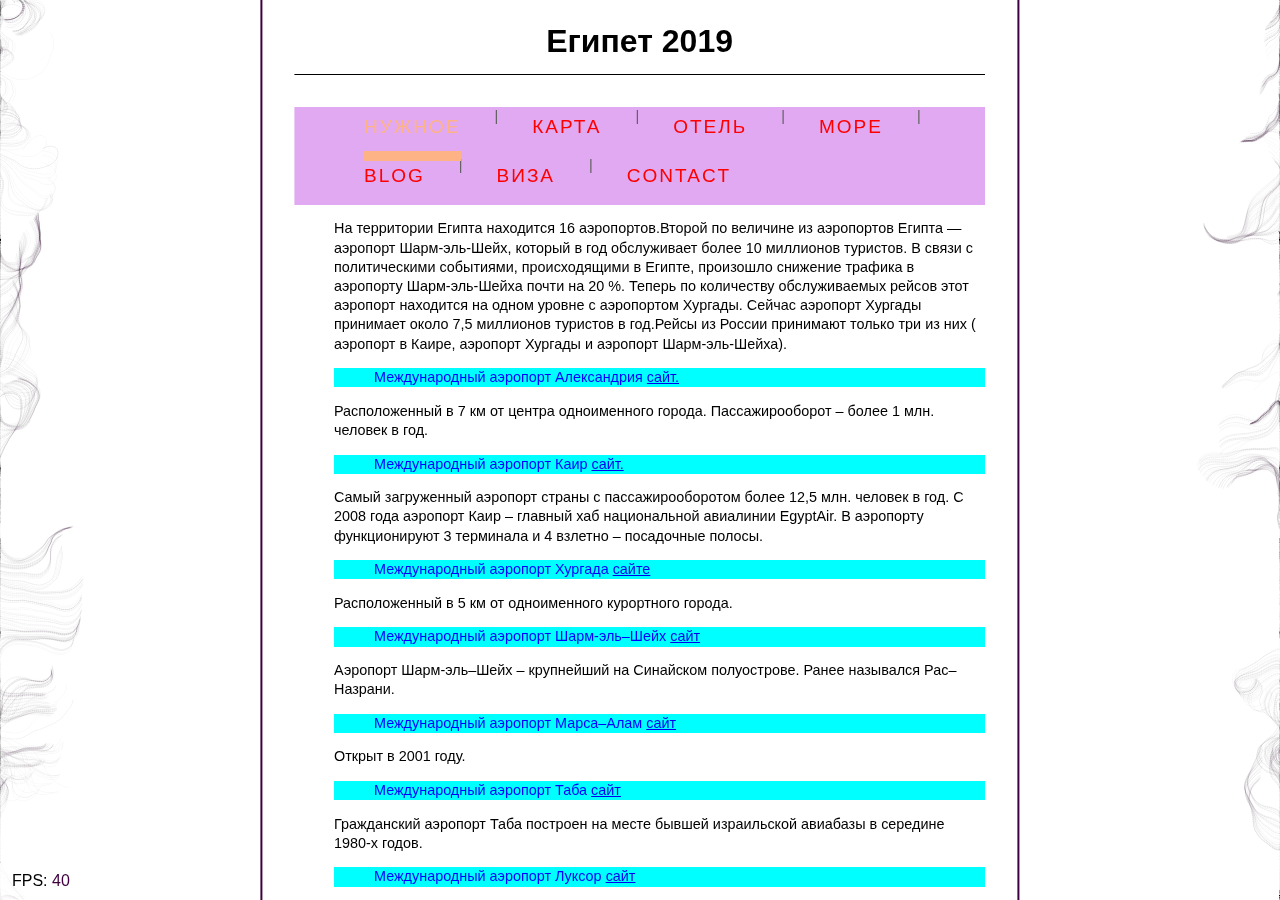
==== index.html @ 1ffab201 "Add files via upload" ====
﻿
<html>
  <head>
    <meta charset="utf-8">
    <meta http-equiv="X-UA-Compatible" content="IE=edge">
    <title></title>
    <meta name="description" content="">
    <meta name="viewport" content="width=device-width, initial-scale=1">
    
    <link rel="stylesheet" href="styles/styles.css">
  </head>
  <body>
    <div id="text-container">
      <div id="text">
        <h3 align="center" style="color:Black">Египет 2019</h3>
<ul class="menu-main">
  <li><a href="" class="current">НУЖНОЕ</a></li>
  <li><a href="http://travelermap.ru/wp-content/uploads/2014/09/1355.jpg">КАРТА</a></li>
  <li><a href="html/houtel.html">ОТЕЛЬ</a></li>
  <li><a href="html/sea.html">МОРЕ</a></li>
  <li><a href="">Blog</a></li>
  <li><a href="https://www.ru.egyptetravelling.com/information/">ВИЗА</a></li>
  <li><a href="">Contact</a></li>
</ul>


     <ol>
        <p>На территории Египта находится 16 аэропортов.Второй по величине из аэропортов Египта — аэропорт Шарм-эль-Шейх, который в год обслуживает более 10 миллионов туристов. В связи с политическими событиями, происходящими в Египте, произошло снижение трафика в аэропорту Шарм-эль-Шейха почти на 20 %. Теперь по количеству обслуживаемых рейсов этот аэропорт находится на одном уровне с аэропортом Хургады. Сейчас аэропорт Хургады принимает около 7,5 миллионов туристов в год.Рейсы из России принимают только три из них ( аэропорт в Каире, аэропорт Хургады и аэропорт Шарм-эль-Шейха).</p>
        <ul>Международный аэропорт Александрия <a href="https://www.airarabia.com/ru/Alexandria-Borg-Egypt">сайт.</a></ul>
         <p>Расположенный в 7 км от центра одноименного города. Пассажирооборот – более 1 млн. человек в год.</p>
        <ul>Международный аэропорт Каир     <a href="http://www.cairo-airport.com/">сайт.</a></ul>
         <p>Самый загруженный аэропорт страны с пассажирооборотом более 12,5 млн. человек в год. С 2008 года аэропорт Каир – главный хаб национальной авиалинии EgyptAir. В аэропорту функционируют 3 терминала и 4 взлетно – посадочные полосы.</p> 
       <ul>Международный аэропорт Хургада <a href="http://airport-hurghada.ru/">сайте</a></ul>
         <p>Расположенный в 5 км от одноименного курортного города.</p>
       <ul>Международный аэропорт Шарм-эль–Шейх <a href="http://airport-sharm-el-sheikh.ru/">сайт</a></ul>
          <p>Аэропорт Шарм-эль–Шейх – крупнейший на Синайском полуострове. Ранее назывался Рас–Назрани.</p>
        <ul>Международный аэропорт Марса–Алам  <a href="https://airport.at.ua/index/online_tablo_aeroport_marsa_alam/0-106">сайт</a></ul>
          <p>Открыт в 2001 году.</p>
        <ul>Международный аэропорт Таба <a href="https://avia.tutu.ru/airport/aca14e/">сайт</a></ul>
          <p>Гражданский аэропорт Таба построен на месте бывшей израильской авиабазы в середине 1980-х годов.</p>
        <ul>Международный аэропорт Луксор <a href="https://www.anywayanyday.com.ua/ru/airports/luxor-lxr/">сайт</a></ul>
          <p>Расположен в 6 км восточнее города Луксор (в древности — Фивы). Пассажирооборот – 8 млн. пассажиров в го</p>
        <ul>Эль–Минья <a href="http://aeroportix.ru/aeroport/emy">сайт</a></ul>
          <p>Региональный аэропорт в одноименном городе в Египте.</p>
        <ul>Эль–Ариш <a href="http://anyaero.com/airlines/airports/9616/">сайт</a></ul>
          <p>Международный аэропорт в 12 км от портового и курортного города с одноименным названием.</p>
        <ul>Порт–Саид  <a href="https://www.anywayanyday.com.ua/ru/airports/port-said-psd/">сайт</a></ul>
          <p>Небольшой аэропорт в одноименном городе на севере Суэцкого канала.</p>
        <ul>Тур–Синай–Сити  <a href="https://www.rutraveller.ru/place/69191">сайт</a></ul>
          <p>Региональный аэропорт вблизи города Эт–Тур (Южный Синай, Египет)</p>
        <ul>Мерса–Матрух  <a href="https://www.skyscanner.ru/airports/muh/mersa-matruh-airport.html">сайт</a></ul>
          <p>Международный аэропорт, расположенный недалеко от одноименного города – столицы провинции Матрух.</p>
        <ul>Абу–Симбел  <a href="https://www.kupibilet.ru/airports/abu-simbel-abs">сайт</a></ul>
          <p>Небольшой аэропорт вблизи легендарной скалы Абу-Симбел на западном берегу Нила.</p>
        <ul>Борг-эль–Араб <a href="https://www.airarabia.com/ru/Alexandria-Borg-Egypt">сайт</a></ul>
          <p>Международный аэропорт в 34 км от Александрии.</p>
        <ul>Асуан  <a href="https://airport.at.ua/index/online_tablo_aeroport_aswan/0-103">сайт</a></ul>
          <p>Небольшой международный аэропорт. Известен также как Daraw Airport.</p>
        <ul>Асьют <a href="https://biletikoff.ru/airports/assiut-atz">сайт</a></ul>
          <p>Региональный аэропорт в центральном египетском городе Асьют.</p>
<div class="info">
     <h4>Практическая информация</h4>
        <li>Международный аэропорт Каира: информация о вылетающих и прибывающих рейсах доступна на официальном <a href="http://www.cairo-airport.com/">сайте.</a></li>
        <li>Международный аэропорт Хургады: табло рейсов доступно на официальном <a href="http://airport-hurghada.ru/">сайте</a>, телефон справочной аэропорта +20-65-344-25-92.</li>
        <li>Международный аэропорт Шарм-эль-Шейха: табло рейсов доступно на официальном <a href="http://airport-sharm-el-sheikh.ru/">сайте</a>, телефон справочной аэропорта +20-69-360-11-40.</li>
     </div>
        </ol>  
        <p></p>
      </div>
    </div>
    <div id="fps-cont">FPS: <span id="fps"></span></div>
    <script src="scripts/p5.min.js"></script>
    <script src="scripts/particle.js"></script>
    <script src="scripts/noise.js"></script>
  </body>
</html>
---- styles/styles.css ----
@import url('https://fonts.googleapis.com/css?family=Montserrat:400,800');
:root {
  --fps-color: 'white';
}
html, body {
  margin: 0;
  width: 100%;
  height: 100%;
  overflow: hidden;
}
canvas {
  position: fixed;
  top: 0;
  left: 0;
  z-index: 1;
}
h3 {
  padding-bottom: 1.4rem;
  border-bottom: 1px solid black;
  font-size: 2rem;
}
#text-container {
  width: calc((3*90vw)/5);
  left: 50%;
  transform: translateX(-50%);
  height: 100%;
  overflow: hidden;
  z-index: 2;
  position: relative;
  border-left: 2px solid var(--fps-color);
  border-right: 2px solid var(--fps-color);
  padding: 0 2rem;
}
#text {
  height: 100%;
  width: 100%;
  overflow-x: hidden;
  overflow-y: scroll;
  color: black;
  font-family: 'Monserrat', sans-serif;
  font-size: 0.9rem;
  line-height: 1.2rem;
  padding-right: 2.75rem;
}
#fps-cont {
  color: black;
  background: rgba(255,255,255,0.8);
  font-family: sans-serif;
  position: absolute;
  bottom: 0;
  left: 0;
  padding: 0.6rem 0.75rem;
  box-sizing: border-box;
  margin: 0;
  z-index: 3;
}
#fps {
  color: var(--fps-color);
}
ul{
   color:#0000ff;
   background-color: #00ffff;
}
.info {
  background-color: lightblue;
  color: black;
  padding: 40px;
  text-align: center;
}
.menu-main{
  background-color: #E2A9F3;
} 
//////////////////////////////////////////
@import url('https://fonts.googleapis.com/css?family=Ubuntu+Condensed');
.menu-main {
  list-style: none;
  margin: 40px 0 5px;
  padding: 25px 0 5px;
  text-align: center;
  background: white;
}
.menu-main li {display: inline-block;}
.menu-main li:after {
  content: "|";
  color: #606060;
  display: inline-block;
  vertical-align:top;
}
.menu-main li:last-child:after {content: none;}
.menu-main a {
  text-decoration: none;
  font-family: 'Ubuntu Condensed', sans-serif;
  letter-spacing: 2px;
  position: relative;
  padding-bottom: 20px;
  margin: 10px 34px 0 30px;
  font-size: 19px;
  text-transform: uppercase;
  display: inline-block;
  transition: color .2s;
}
.menu-main a, .menu-main a:visited {color: red;}
.menu-main a.current, .menu-main a:hover{color: #feb386;}
.menu-main a:before,
.menu-main a:after {
  content: "";
  position: absolute;
  height: 10px;
  top: auto;
  right: 50%;
  bottom: -5px;
  left: 50%;
  background: #feb386;
  transition: .8s;
}
.menu-main a:hover:before, .menu-main .current:before {left: 0;}
.menu-main a:hover:after, .menu-main .current:after {right: 0;}   
@media (max-width: 550px) {
.menu-main {padding-top: 0;}
.menu-main li {display: block;}
.menu-main li:after {content: none;}
.menu-main a {
  padding: 25px 0 20px; 
  margin: 0 30px;
}
}
///////////////////////////////////
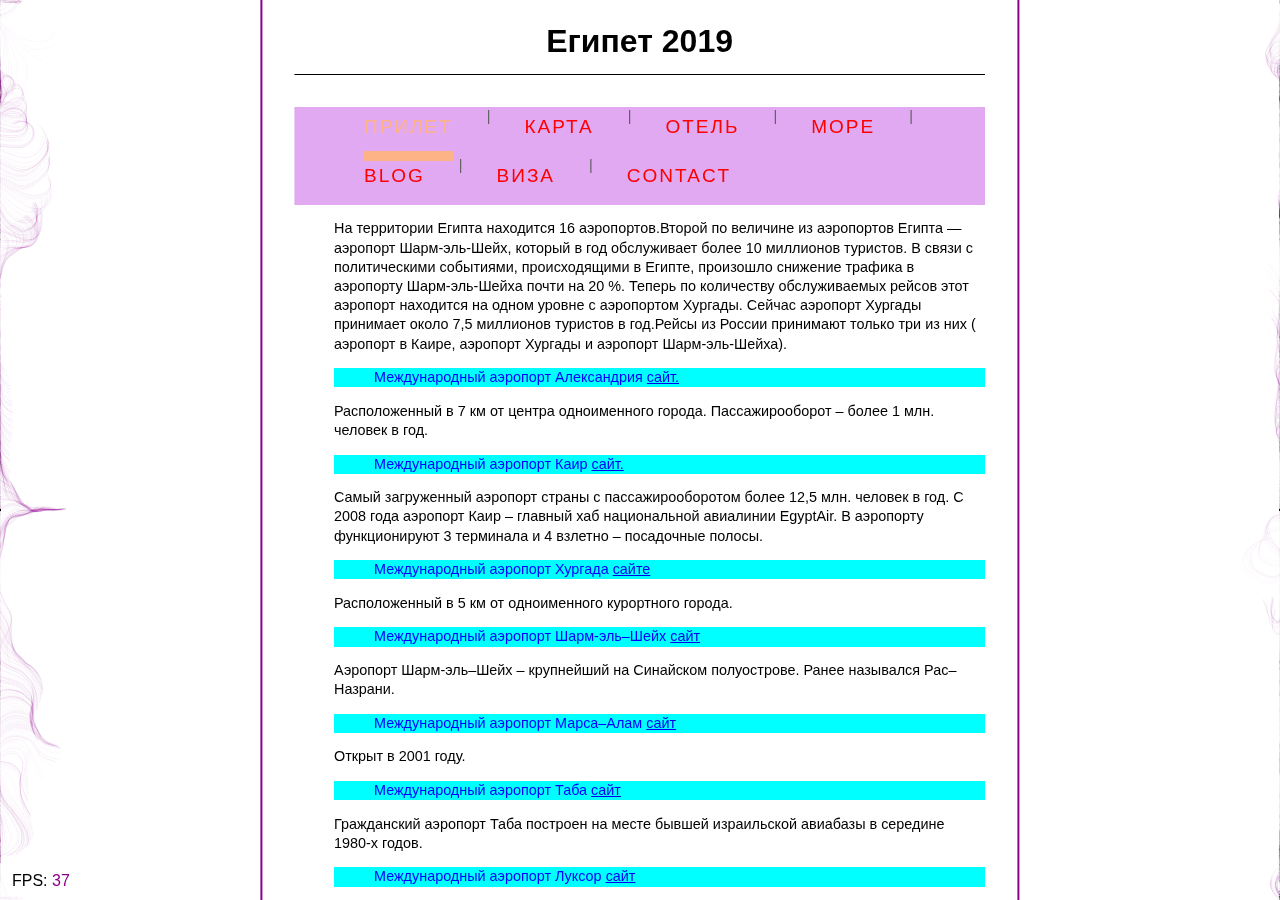
==== commit fd3922ef: "28.12.18" ====
--- a/index.html
+++ b/index.html
@@ -1,9 +1,9 @@
 ﻿
-<html>
-  <head>
+<!DOCTYPE html>
+ <html lang="ru">
     <meta charset="utf-8">
     <meta http-equiv="X-UA-Compatible" content="IE=edge">
-    <title></title>
+    <title>египет2019</title>
     <meta name="description" content="">
     <meta name="viewport" content="width=device-width, initial-scale=1">
     
@@ -14,7 +14,7 @@
       <div id="text">
         <h3 align="center" style="color:Black">Египет 2019</h3>
 <ul class="menu-main">
-  <li><a href="" class="current">НУЖНОЕ</a></li>
+  <li><a href="" class="current">ПРИЛЕТ</a></li>
   <li><a href="http://travelermap.ru/wp-content/uploads/2014/09/1355.jpg">КАРТА</a></li>
   <li><a href="html/houtel.html">ОТЕЛЬ</a></li>
   <li><a href="html/sea.html">МОРЕ</a></li>
@@ -60,9 +60,10 @@
           <p>Региональный аэропорт в центральном египетском городе Асьют.</p>
 <div class="info">
      <h4>Практическая информация</h4>
-        <li>Международный аэропорт Каира: информация о вылетающих и прибывающих рейсах доступна на официальном <a href="http://www.cairo-airport.com/">сайте.</a></li>
+        <li>Международный аэропорт Каира: информация о вылетающих и прибывающих рейсах доступна на официальном <a href="http://www.cairo-airport.com/">сайте.</a>Телефон справочной аэропорта: +202 265 33 08.E-mail: cac@cairo-airport.com</li>
         <li>Международный аэропорт Хургады: табло рейсов доступно на официальном <a href="http://airport-hurghada.ru/">сайте</a>, телефон справочной аэропорта +20-65-344-25-92.</li>
         <li>Международный аэропорт Шарм-эль-Шейха: табло рейсов доступно на официальном <a href="http://airport-sharm-el-sheikh.ru/">сайте</a>, телефон справочной аэропорта +20-69-360-11-40.</li>
+        <li>ЗАПОЛНЕНИЕ МИГРАЦИОННОЙ КАРТЫ ЕГИПТА.Предоставление миграционной карты обязательная мера для людей, въезжающих в Египет. Не стоит беспечно относиться к вопросу заполнения разработанного согласно международным правилам бланка. <a href="https://visasam.ru/oformlenie/afrikaoceaniya/migracionnaya-karta-egipta.html">ознакомься на сайте</a></li>
      </div>
         </ol>  
         <p></p>
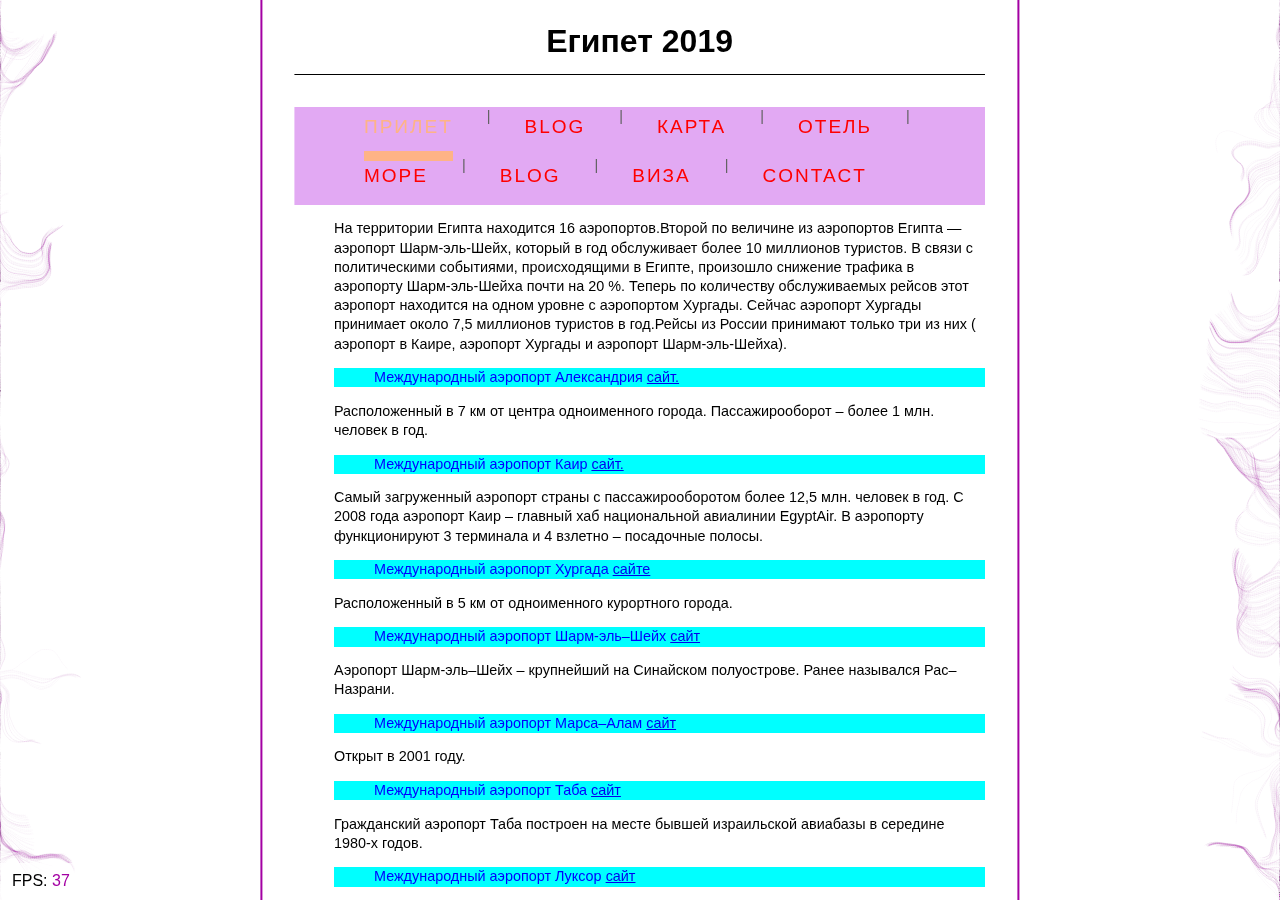
==== commit 95c04f4c: "Update index.html" ====
--- a/index.html
+++ b/index.html
@@ -15,6 +15,7 @@
         <h3 align="center" style="color:Black">Египет 2019</h3>
 <ul class="menu-main">
   <li><a href="" class="current">ПРИЛЕТ</a></li>
+  <li><a href="html/avio.html">Blog</a></li>
   <li><a href="http://travelermap.ru/wp-content/uploads/2014/09/1355.jpg">КАРТА</a></li>
   <li><a href="html/houtel.html">ОТЕЛЬ</a></li>
   <li><a href="html/sea.html">МОРЕ</a></li>
@@ -74,4 +75,4 @@
     <script src="scripts/particle.js"></script>
     <script src="scripts/noise.js"></script>
   </body>
-</html>+</html>
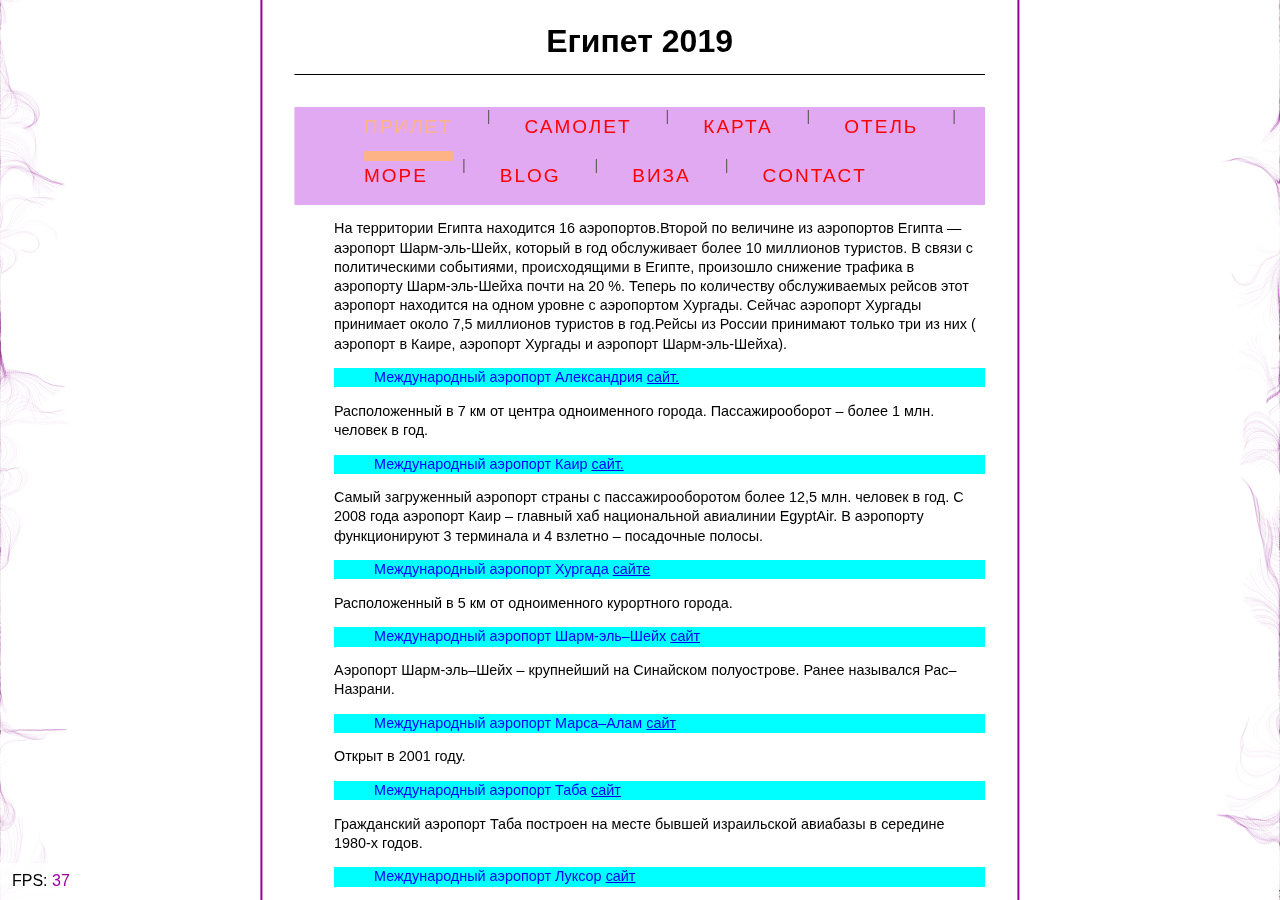
==== commit ddbbac6b: "Update index.html" ====
--- a/index.html
+++ b/index.html
@@ -15,7 +15,7 @@
         <h3 align="center" style="color:Black">Египет 2019</h3>
 <ul class="menu-main">
   <li><a href="" class="current">ПРИЛЕТ</a></li>
-  <li><a href="html/avio.html">Blog</a></li>
+  <li><a href="html/avio.html">САМОЛЕТ</a></li>
   <li><a href="http://travelermap.ru/wp-content/uploads/2014/09/1355.jpg">КАРТА</a></li>
   <li><a href="html/houtel.html">ОТЕЛЬ</a></li>
   <li><a href="html/sea.html">МОРЕ</a></li>
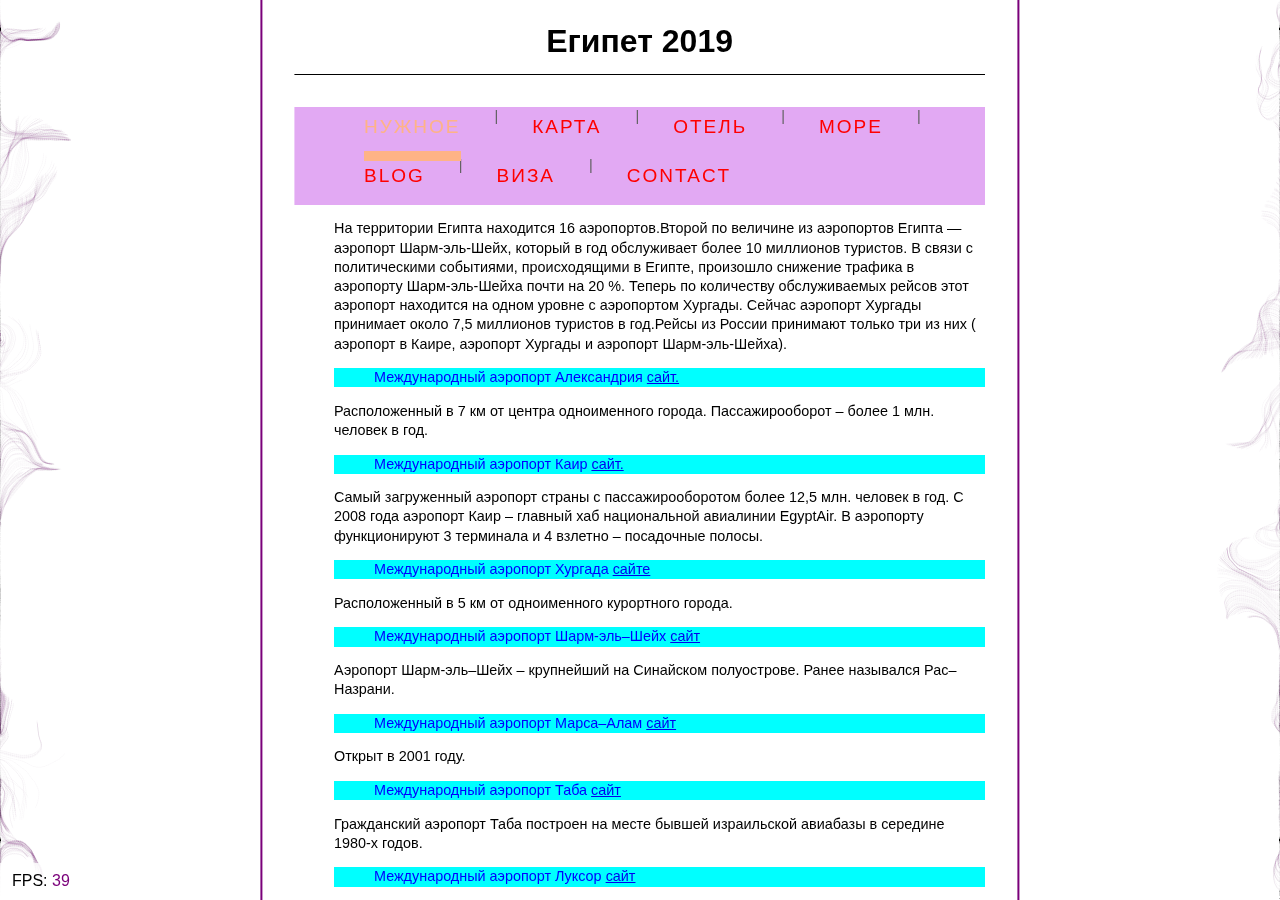
==== commit d67952a6: "29,12.2018 1" ====
--- a/index.html
+++ b/index.html
@@ -1,9 +1,9 @@
 ﻿
-<!DOCTYPE html>
- <html lang="ru">
+<html>
+  <head>
     <meta charset="utf-8">
     <meta http-equiv="X-UA-Compatible" content="IE=edge">
-    <title>египет2019</title>
+    <title></title>
     <meta name="description" content="">
     <meta name="viewport" content="width=device-width, initial-scale=1">
     
@@ -14,8 +14,7 @@
       <div id="text">
         <h3 align="center" style="color:Black">Египет 2019</h3>
 <ul class="menu-main">
-  <li><a href="" class="current">ПРИЛЕТ</a></li>
-  <li><a href="html/avio.html">САМОЛЕТ</a></li>
+  <li><a href="" class="current">НУЖНОЕ</a></li>
   <li><a href="http://travelermap.ru/wp-content/uploads/2014/09/1355.jpg">КАРТА</a></li>
   <li><a href="html/houtel.html">ОТЕЛЬ</a></li>
   <li><a href="html/sea.html">МОРЕ</a></li>
@@ -61,10 +60,9 @@
           <p>Региональный аэропорт в центральном египетском городе Асьют.</p>
 <div class="info">
      <h4>Практическая информация</h4>
-        <li>Международный аэропорт Каира: информация о вылетающих и прибывающих рейсах доступна на официальном <a href="http://www.cairo-airport.com/">сайте.</a>Телефон справочной аэропорта: +202 265 33 08.E-mail: cac@cairo-airport.com</li>
+        <li>Международный аэропорт Каира: информация о вылетающих и прибывающих рейсах доступна на официальном <a href="http://www.cairo-airport.com/">сайте.</a></li>
         <li>Международный аэропорт Хургады: табло рейсов доступно на официальном <a href="http://airport-hurghada.ru/">сайте</a>, телефон справочной аэропорта +20-65-344-25-92.</li>
         <li>Международный аэропорт Шарм-эль-Шейха: табло рейсов доступно на официальном <a href="http://airport-sharm-el-sheikh.ru/">сайте</a>, телефон справочной аэропорта +20-69-360-11-40.</li>
-        <li>ЗАПОЛНЕНИЕ МИГРАЦИОННОЙ КАРТЫ ЕГИПТА.Предоставление миграционной карты обязательная мера для людей, въезжающих в Египет. Не стоит беспечно относиться к вопросу заполнения разработанного согласно международным правилам бланка. <a href="https://visasam.ru/oformlenie/afrikaoceaniya/migracionnaya-karta-egipta.html">ознакомься на сайте</a></li>
      </div>
         </ol>  
         <p></p>
@@ -75,4 +73,4 @@
     <script src="scripts/particle.js"></script>
     <script src="scripts/noise.js"></script>
   </body>
-</html>
+</html>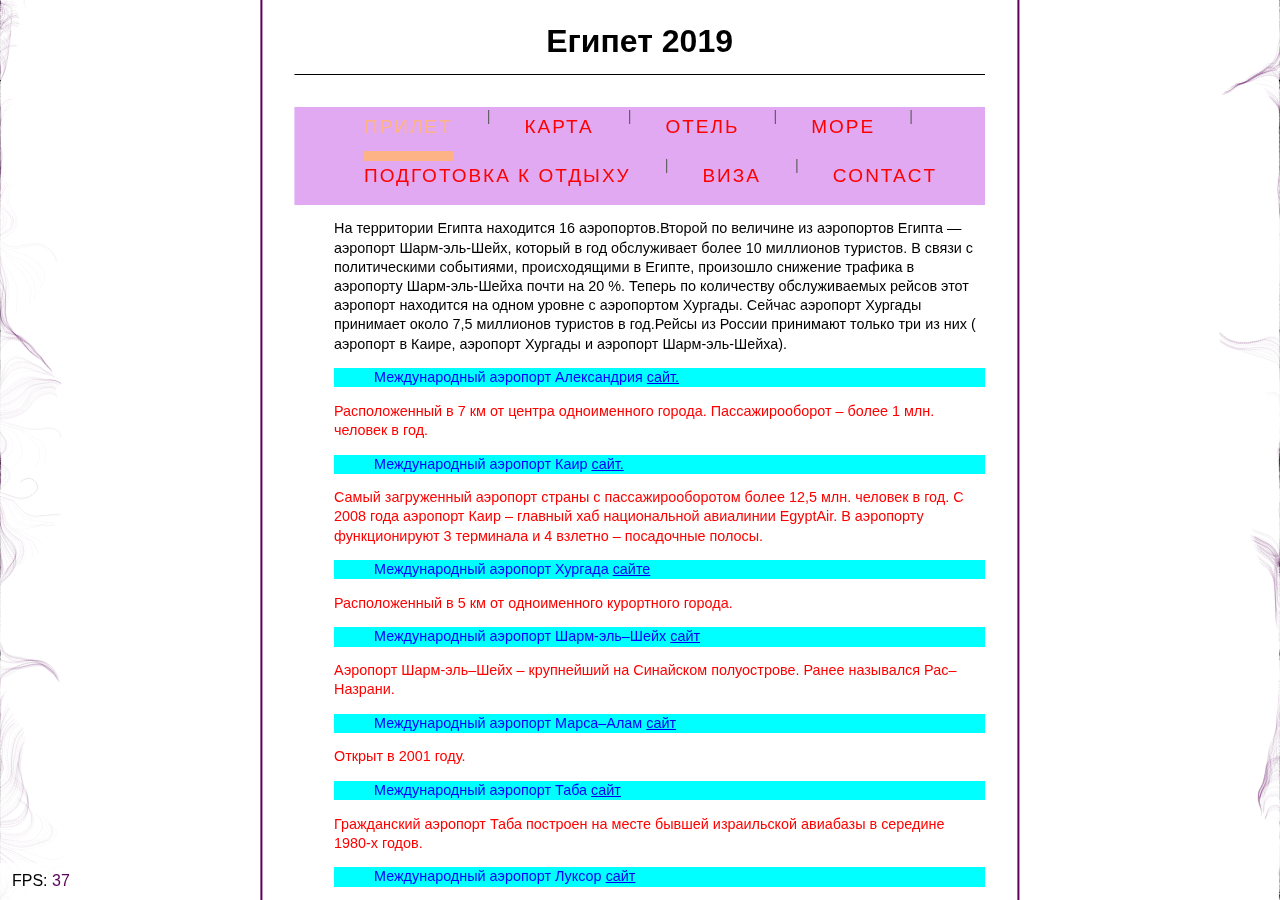
==== commit 609bd24c: "25.02.2019" ====
--- a/index.html
+++ b/index.html
@@ -1,24 +1,25 @@
 ﻿
-<html>
-  <head>
+<!DOCTYPE html>
+ <html lang="ru">
     <meta charset="utf-8">
     <meta http-equiv="X-UA-Compatible" content="IE=edge">
-    <title></title>
+    <title>египет2019</title>
     <meta name="description" content="">
     <meta name="viewport" content="width=device-width, initial-scale=1">
     
     <link rel="stylesheet" href="styles/styles.css">
+    <script type="text/javascript" src="scripts/my js/a index.js"></script>
   </head>
   <body>
     <div id="text-container">
       <div id="text">
         <h3 align="center" style="color:Black">Египет 2019</h3>
 <ul class="menu-main">
-  <li><a href="" class="current">НУЖНОЕ</a></li>
+  <li><a href="" class="current">ПРИЛЕТ</a></li>
   <li><a href="http://travelermap.ru/wp-content/uploads/2014/09/1355.jpg">КАРТА</a></li>
   <li><a href="html/houtel.html">ОТЕЛЬ</a></li>
   <li><a href="html/sea.html">МОРЕ</a></li>
-  <li><a href="">Blog</a></li>
+  <li><a href="html/bootstrap exampl.html">подготовка к отдыху</a></li>
   <li><a href="https://www.ru.egyptetravelling.com/information/">ВИЗА</a></li>
   <li><a href="">Contact</a></li>
 </ul>
@@ -60,9 +61,14 @@
           <p>Региональный аэропорт в центральном египетском городе Асьют.</p>
 <div class="info">
      <h4>Практическая информация</h4>
-        <li>Международный аэропорт Каира: информация о вылетающих и прибывающих рейсах доступна на официальном <a href="http://www.cairo-airport.com/">сайте.</a></li>
+        <li>Международный аэропорт Каира: информация о вылетающих и прибывающих рейсах доступна на официальном <a href="http://www.cairo-airport.com/">сайте.</a>Телефон справочной аэропорта: +202 265 33 08.E-mail: cac@cairo-airport.com</li>
         <li>Международный аэропорт Хургады: табло рейсов доступно на официальном <a href="http://airport-hurghada.ru/">сайте</a>, телефон справочной аэропорта +20-65-344-25-92.</li>
         <li>Международный аэропорт Шарм-эль-Шейха: табло рейсов доступно на официальном <a href="http://airport-sharm-el-sheikh.ru/">сайте</a>, телефон справочной аэропорта +20-69-360-11-40.</li>
+        <li>ЗАПОЛНЕНИЕ МИГРАЦИОННОЙ КАРТЫ ЕГИПТА.Предоставление миграционной карты обязательная мера для людей, въезжающих в Египет. Не стоит беспечно относиться к вопросу заполнения разработанного согласно международным правилам бланка. <a href="https://visasam.ru/oformlenie/afrikaoceaniya/migracionnaya-karta-egipta.html">ознакомься на сайте</a></li>
+        <div id="div1" style= "border:solid 1px red;padding: 10px;margin: 10px"><p>remove</p></div>
+     </div>
+         <div id="div2" style= "border:solid 1px red;padding: 10px;margin: 10px"><p>jjjjremove</p></div>
+         <button onclick= "removeP()">remove</button>
      </div>
         </ol>  
         <p></p>
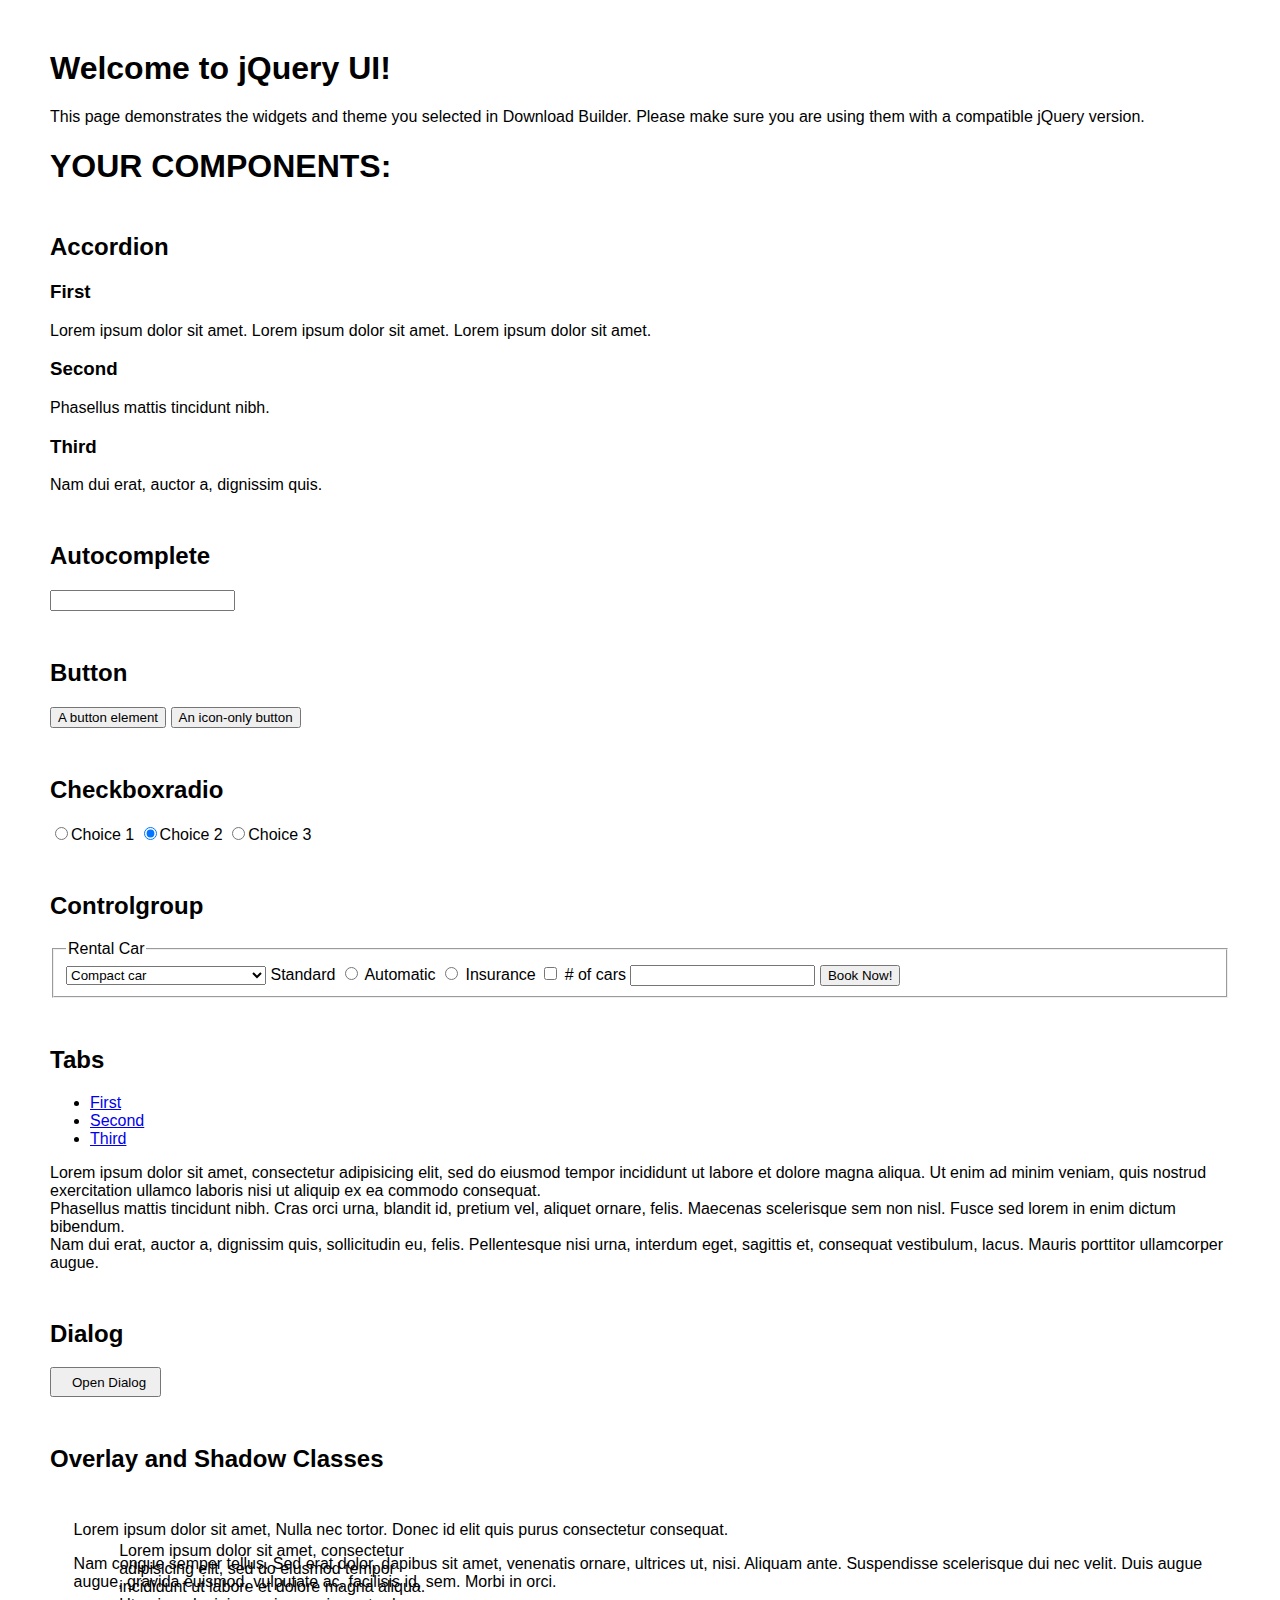
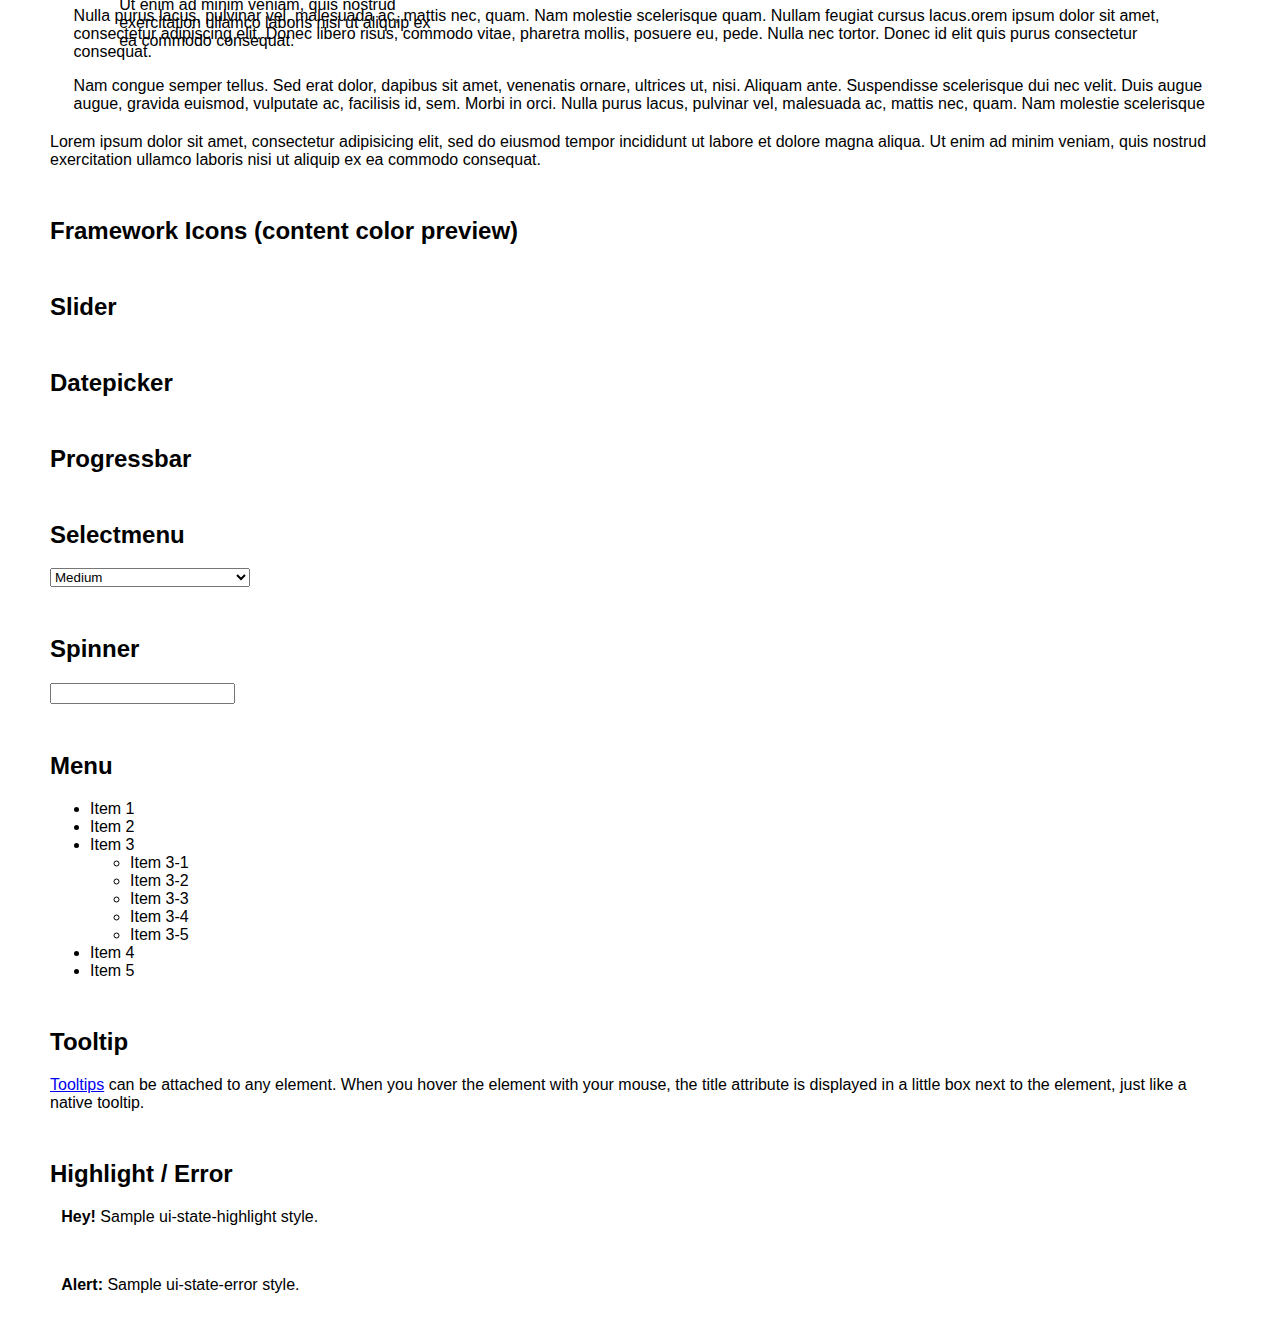
==== commit 0dc40212: "q" ====
--- a/index.html
+++ b/index.html
@@ -1,82 +1,559 @@
-﻿
-<!DOCTYPE html>
- <html lang="ru">
-    <meta charset="utf-8">
-    <meta http-equiv="X-UA-Compatible" content="IE=edge">
-    <title>египет2019</title>
-    <meta name="description" content="">
-    <meta name="viewport" content="width=device-width, initial-scale=1">
-    
-    <link rel="stylesheet" href="styles/styles.css">
-    <script type="text/javascript" src="scripts/my js/a index.js"></script>
-  </head>
-  <body>
-    <div id="text-container">
-      <div id="text">
-        <h3 align="center" style="color:Black">Египет 2019</h3>
-<ul class="menu-main">
-  <li><a href="" class="current">ПРИЛЕТ</a></li>
-  <li><a href="http://travelermap.ru/wp-content/uploads/2014/09/1355.jpg">КАРТА</a></li>
-  <li><a href="html/houtel.html">ОТЕЛЬ</a></li>
-  <li><a href="html/sea.html">МОРЕ</a></li>
-  <li><a href="html/bootstrap exampl.html">подготовка к отдыху</a></li>
-  <li><a href="https://www.ru.egyptetravelling.com/information/">ВИЗА</a></li>
-  <li><a href="">Contact</a></li>
-</ul>
-
-
-     <ol>
-        <p>На территории Египта находится 16 аэропортов.Второй по величине из аэропортов Египта — аэропорт Шарм-эль-Шейх, который в год обслуживает более 10 миллионов туристов. В связи с политическими событиями, происходящими в Египте, произошло снижение трафика в аэропорту Шарм-эль-Шейха почти на 20 %. Теперь по количеству обслуживаемых рейсов этот аэропорт находится на одном уровне с аэропортом Хургады. Сейчас аэропорт Хургады принимает около 7,5 миллионов туристов в год.Рейсы из России принимают только три из них ( аэропорт в Каире, аэропорт Хургады и аэропорт Шарм-эль-Шейха).</p>
-        <ul>Международный аэропорт Александрия <a href="https://www.airarabia.com/ru/Alexandria-Borg-Egypt">сайт.</a></ul>
-         <p>Расположенный в 7 км от центра одноименного города. Пассажирооборот – более 1 млн. человек в год.</p>
-        <ul>Международный аэропорт Каир     <a href="http://www.cairo-airport.com/">сайт.</a></ul>
-         <p>Самый загруженный аэропорт страны с пассажирооборотом более 12,5 млн. человек в год. С 2008 года аэропорт Каир – главный хаб национальной авиалинии EgyptAir. В аэропорту функционируют 3 терминала и 4 взлетно – посадочные полосы.</p> 
-       <ul>Международный аэропорт Хургада <a href="http://airport-hurghada.ru/">сайте</a></ul>
-         <p>Расположенный в 5 км от одноименного курортного города.</p>
-       <ul>Международный аэропорт Шарм-эль–Шейх <a href="http://airport-sharm-el-sheikh.ru/">сайт</a></ul>
-          <p>Аэропорт Шарм-эль–Шейх – крупнейший на Синайском полуострове. Ранее назывался Рас–Назрани.</p>
-        <ul>Международный аэропорт Марса–Алам  <a href="https://airport.at.ua/index/online_tablo_aeroport_marsa_alam/0-106">сайт</a></ul>
-          <p>Открыт в 2001 году.</p>
-        <ul>Международный аэропорт Таба <a href="https://avia.tutu.ru/airport/aca14e/">сайт</a></ul>
-          <p>Гражданский аэропорт Таба построен на месте бывшей израильской авиабазы в середине 1980-х годов.</p>
-        <ul>Международный аэропорт Луксор <a href="https://www.anywayanyday.com.ua/ru/airports/luxor-lxr/">сайт</a></ul>
-          <p>Расположен в 6 км восточнее города Луксор (в древности — Фивы). Пассажирооборот – 8 млн. пассажиров в го</p>
-        <ul>Эль–Минья <a href="http://aeroportix.ru/aeroport/emy">сайт</a></ul>
-          <p>Региональный аэропорт в одноименном городе в Египте.</p>
-        <ul>Эль–Ариш <a href="http://anyaero.com/airlines/airports/9616/">сайт</a></ul>
-          <p>Международный аэропорт в 12 км от портового и курортного города с одноименным названием.</p>
-        <ul>Порт–Саид  <a href="https://www.anywayanyday.com.ua/ru/airports/port-said-psd/">сайт</a></ul>
-          <p>Небольшой аэропорт в одноименном городе на севере Суэцкого канала.</p>
-        <ul>Тур–Синай–Сити  <a href="https://www.rutraveller.ru/place/69191">сайт</a></ul>
-          <p>Региональный аэропорт вблизи города Эт–Тур (Южный Синай, Египет)</p>
-        <ul>Мерса–Матрух  <a href="https://www.skyscanner.ru/airports/muh/mersa-matruh-airport.html">сайт</a></ul>
-          <p>Международный аэропорт, расположенный недалеко от одноименного города – столицы провинции Матрух.</p>
-        <ul>Абу–Симбел  <a href="https://www.kupibilet.ru/airports/abu-simbel-abs">сайт</a></ul>
-          <p>Небольшой аэропорт вблизи легендарной скалы Абу-Симбел на западном берегу Нила.</p>
-        <ul>Борг-эль–Араб <a href="https://www.airarabia.com/ru/Alexandria-Borg-Egypt">сайт</a></ul>
-          <p>Международный аэропорт в 34 км от Александрии.</p>
-        <ul>Асуан  <a href="https://airport.at.ua/index/online_tablo_aeroport_aswan/0-103">сайт</a></ul>
-          <p>Небольшой международный аэропорт. Известен также как Daraw Airport.</p>
-        <ul>Асьют <a href="https://biletikoff.ru/airports/assiut-atz">сайт</a></ul>
-          <p>Региональный аэропорт в центральном египетском городе Асьют.</p>
-<div class="info">
-     <h4>Практическая информация</h4>
-        <li>Международный аэропорт Каира: информация о вылетающих и прибывающих рейсах доступна на официальном <a href="http://www.cairo-airport.com/">сайте.</a>Телефон справочной аэропорта: +202 265 33 08.E-mail: cac@cairo-airport.com</li>
-        <li>Международный аэропорт Хургады: табло рейсов доступно на официальном <a href="http://airport-hurghada.ru/">сайте</a>, телефон справочной аэропорта +20-65-344-25-92.</li>
-        <li>Международный аэропорт Шарм-эль-Шейха: табло рейсов доступно на официальном <a href="http://airport-sharm-el-sheikh.ru/">сайте</a>, телефон справочной аэропорта +20-69-360-11-40.</li>
-        <li>ЗАПОЛНЕНИЕ МИГРАЦИОННОЙ КАРТЫ ЕГИПТА.Предоставление миграционной карты обязательная мера для людей, въезжающих в Египет. Не стоит беспечно относиться к вопросу заполнения разработанного согласно международным правилам бланка. <a href="https://visasam.ru/oformlenie/afrikaoceaniya/migracionnaya-karta-egipta.html">ознакомься на сайте</a></li>
-        <div id="div1" style= "border:solid 1px red;padding: 10px;margin: 10px"><p>remove</p></div>
-     </div>
-         <div id="div2" style= "border:solid 1px red;padding: 10px;margin: 10px"><p>jjjjremove</p></div>
-         <button onclick= "removeP()">remove</button>
-     </div>
-        </ol>  
-        <p></p>
-      </div>
-    </div>
-    <div id="fps-cont">FPS: <span id="fps"></span></div>
-    <script src="scripts/p5.min.js"></script>
-    <script src="scripts/particle.js"></script>
-    <script src="scripts/noise.js"></script>
-  </body>
-</html>+<!doctype html>
+<html lang="us">
+<head>
+	<meta charset="utf-8">
+	<title>jQuery UI Example Page</title>
+	<link href="jquery-ui.css" rel="stylesheet">
+	<style>
+	body{
+		font-family: "Trebuchet MS", sans-serif;
+		margin: 50px;
+	}
+	.demoHeaders {
+		margin-top: 2em;
+	}
+	#dialog-link {
+		padding: .4em 1em .4em 20px;
+		text-decoration: none;
+		position: relative;
+	}
+	#dialog-link span.ui-icon {
+		margin: 0 5px 0 0;
+		position: absolute;
+		left: .2em;
+		top: 50%;
+		margin-top: -8px;
+	}
+	#icons {
+		margin: 0;
+		padding: 0;
+	}
+	#icons li {
+		margin: 2px;
+		position: relative;
+		padding: 4px 0;
+		cursor: pointer;
+		float: left;
+		list-style: none;
+	}
+	#icons span.ui-icon {
+		float: left;
+		margin: 0 4px;
+	}
+	.fakewindowcontain .ui-widget-overlay {
+		position: absolute;
+	}
+	select {
+		width: 200px;
+	}
+	</style>
+</head>
+<body>
+
+<h1>Welcome to jQuery UI!</h1>
+
+<div class="ui-widget">
+	<p>This page demonstrates the widgets and theme you selected in Download Builder. Please make sure you are using them with a compatible jQuery version.</p>
+</div>
+
+<h1>YOUR COMPONENTS:</h1>
+
+
+<!-- Accordion -->
+<h2 class="demoHeaders">Accordion</h2>
+<div id="accordion">
+	<h3>First</h3>
+	<div>Lorem ipsum dolor sit amet. Lorem ipsum dolor sit amet. Lorem ipsum dolor sit amet.</div>
+	<h3>Second</h3>
+	<div>Phasellus mattis tincidunt nibh.</div>
+	<h3>Third</h3>
+	<div>Nam dui erat, auctor a, dignissim quis.</div>
+</div>
+
+
+
+<!-- Autocomplete -->
+<h2 class="demoHeaders">Autocomplete</h2>
+<div>
+	<input id="autocomplete" title="type &quot;a&quot;">
+</div>
+
+
+
+<!-- Button -->
+<h2 class="demoHeaders">Button</h2>
+<button id="button">A button element</button>
+<button id="button-icon">An icon-only button</button>
+
+
+
+<!-- Checkboxradio -->
+<h2 class="demoHeaders">Checkboxradio</h2>
+<form style="margin-top: 1em;">
+	<div id="radioset">
+		<input type="radio" id="radio1" name="radio"><label for="radio1">Choice 1</label>
+		<input type="radio" id="radio2" name="radio" checked="checked"><label for="radio2">Choice 2</label>
+		<input type="radio" id="radio3" name="radio"><label for="radio3">Choice 3</label>
+	</div>
+</form>
+
+
+
+<!-- Controlgroup -->
+<h2 class="demoHeaders">Controlgroup</h2>
+<fieldset>
+	<legend>Rental Car</legend>
+	<div id="controlgroup">
+		<select id="car-type">
+			<option>Compact car</option>
+			<option>Midsize car</option>
+			<option>Full size car</option>
+			<option>SUV</option>
+			<option>Luxury</option>
+			<option>Truck</option>
+			<option>Van</option>
+		</select>
+		<label for="transmission-standard">Standard</label>
+		<input type="radio" name="transmission" id="transmission-standard">
+		<label for="transmission-automatic">Automatic</label>
+		<input type="radio" name="transmission" id="transmission-automatic">
+		<label for="insurance">Insurance</label>
+		<input type="checkbox" name="insurance" id="insurance">
+		<label for="horizontal-spinner" class="ui-controlgroup-label"># of cars</label>
+		<input id="horizontal-spinner" class="ui-spinner-input">
+		<button>Book Now!</button>
+	</div>
+</fieldset>
+
+
+
+<!-- Tabs -->
+<h2 class="demoHeaders">Tabs</h2>
+<div id="tabs">
+	<ul>
+		<li><a href="#tabs-1">First</a></li>
+		<li><a href="#tabs-2">Second</a></li>
+		<li><a href="#tabs-3">Third</a></li>
+	</ul>
+	<div id="tabs-1">Lorem ipsum dolor sit amet, consectetur adipisicing elit, sed do eiusmod tempor incididunt ut labore et dolore magna aliqua. Ut enim ad minim veniam, quis nostrud exercitation ullamco laboris nisi ut aliquip ex ea commodo consequat.</div>
+	<div id="tabs-2">Phasellus mattis tincidunt nibh. Cras orci urna, blandit id, pretium vel, aliquet ornare, felis. Maecenas scelerisque sem non nisl. Fusce sed lorem in enim dictum bibendum.</div>
+	<div id="tabs-3">Nam dui erat, auctor a, dignissim quis, sollicitudin eu, felis. Pellentesque nisi urna, interdum eget, sagittis et, consequat vestibulum, lacus. Mauris porttitor ullamcorper augue.</div>
+</div>
+
+
+
+<h2 class="demoHeaders">Dialog</h2>
+<p>
+	<button id="dialog-link" class="ui-button ui-corner-all ui-widget">
+		<span class="ui-icon ui-icon-newwin"></span>Open Dialog
+	</button>
+</p>
+
+<h2 class="demoHeaders">Overlay and Shadow Classes</h2>
+<div style="position: relative; width: 96%; height: 200px; padding:1% 2%; overflow:hidden;" class="fakewindowcontain">
+	<p>Lorem ipsum dolor sit amet,  Nulla nec tortor. Donec id elit quis purus consectetur consequat. </p><p>Nam congue semper tellus. Sed erat dolor, dapibus sit amet, venenatis ornare, ultrices ut, nisi. Aliquam ante. Suspendisse scelerisque dui nec velit. Duis augue augue, gravida euismod, vulputate ac, facilisis id, sem. Morbi in orci. </p><p>Nulla purus lacus, pulvinar vel, malesuada ac, mattis nec, quam. Nam molestie scelerisque quam. Nullam feugiat cursus lacus.orem ipsum dolor sit amet, consectetur adipiscing elit. Donec libero risus, commodo vitae, pharetra mollis, posuere eu, pede. Nulla nec tortor. Donec id elit quis purus consectetur consequat. </p><p>Nam congue semper tellus. Sed erat dolor, dapibus sit amet, venenatis ornare, ultrices ut, nisi. Aliquam ante. Suspendisse scelerisque dui nec velit. Duis augue augue, gravida euismod, vulputate ac, facilisis id, sem. Morbi in orci. Nulla purus lacus, pulvinar vel, malesuada ac, mattis nec, quam. Nam molestie scelerisque quam. </p><p>Nullam feugiat cursus lacus.orem ipsum dolor sit amet, consectetur adipiscing elit. Donec libero risus, commodo vitae, pharetra mollis, posuere eu, pede. Nulla nec tortor. Donec id elit quis purus consectetur consequat. Nam congue semper tellus. Sed erat dolor, dapibus sit amet, venenatis ornare, ultrices ut, nisi. Aliquam ante. </p><p>Suspendisse scelerisque dui nec velit. Duis augue augue, gravida euismod, vulputate ac, facilisis id, sem. Morbi in orci. Nulla purus lacus, pulvinar vel, malesuada ac, mattis nec, quam. Nam molestie scelerisque quam. Nullam feugiat cursus lacus.orem ipsum dolor sit amet, consectetur adipiscing elit. Donec libero risus, commodo vitae, pharetra mollis, posuere eu, pede. Nulla nec tortor. Donec id elit quis purus consectetur consequat. Nam congue semper tellus. Sed erat dolor, dapibus sit amet, venenatis ornare, ultrices ut, nisi. </p>
+
+	<!-- ui-dialog -->
+	<div class="ui-widget-overlay ui-front"></div>
+	<div style="position: absolute; width: 320px; left: 50px; top: 30px; padding: 1.2em" class="ui-widget ui-front ui-widget-content ui-corner-all ui-widget-shadow">
+		Lorem ipsum dolor sit amet, consectetur adipisicing elit, sed do eiusmod tempor incididunt ut labore et dolore magna aliqua. Ut enim ad minim veniam, quis nostrud exercitation ullamco laboris nisi ut aliquip ex ea commodo consequat.
+	</div>
+
+</div>
+
+<!-- ui-dialog -->
+<div id="dialog" title="Dialog Title">
+	<p>Lorem ipsum dolor sit amet, consectetur adipisicing elit, sed do eiusmod tempor incididunt ut labore et dolore magna aliqua. Ut enim ad minim veniam, quis nostrud exercitation ullamco laboris nisi ut aliquip ex ea commodo consequat.</p>
+</div>
+
+
+
+<h2 class="demoHeaders">Framework Icons (content color preview)</h2>
+<ul id="icons" class="ui-widget ui-helper-clearfix">
+	<li class="ui-state-default ui-corner-all" title=".ui-icon-caret-1-n"><span class="ui-icon ui-icon-caret-1-n"></span></li>
+	<li class="ui-state-default ui-corner-all" title=".ui-icon-caret-1-ne"><span class="ui-icon ui-icon-caret-1-ne"></span></li>
+	<li class="ui-state-default ui-corner-all" title=".ui-icon-caret-1-e"><span class="ui-icon ui-icon-caret-1-e"></span></li>
+	<li class="ui-state-default ui-corner-all" title=".ui-icon-caret-1-se"><span class="ui-icon ui-icon-caret-1-se"></span></li>
+	<li class="ui-state-default ui-corner-all" title=".ui-icon-caret-1-s"><span class="ui-icon ui-icon-caret-1-s"></span></li>
+	<li class="ui-state-default ui-corner-all" title=".ui-icon-caret-1-sw"><span class="ui-icon ui-icon-caret-1-sw"></span></li>
+	<li class="ui-state-default ui-corner-all" title=".ui-icon-caret-1-w"><span class="ui-icon ui-icon-caret-1-w"></span></li>
+	<li class="ui-state-default ui-corner-all" title=".ui-icon-caret-1-nw"><span class="ui-icon ui-icon-caret-1-nw"></span></li>
+	<li class="ui-state-default ui-corner-all" title=".ui-icon-caret-2-n-s"><span class="ui-icon ui-icon-caret-2-n-s"></span></li>
+	<li class="ui-state-default ui-corner-all" title=".ui-icon-caret-2-e-w"><span class="ui-icon ui-icon-caret-2-e-w"></span></li>
+	<li class="ui-state-default ui-corner-all" title=".ui-icon-triangle-1-n"><span class="ui-icon ui-icon-triangle-1-n"></span></li>
+	<li class="ui-state-default ui-corner-all" title=".ui-icon-triangle-1-ne"><span class="ui-icon ui-icon-triangle-1-ne"></span></li>
+	<li class="ui-state-default ui-corner-all" title=".ui-icon-triangle-1-e"><span class="ui-icon ui-icon-triangle-1-e"></span></li>
+	<li class="ui-state-default ui-corner-all" title=".ui-icon-triangle-1-se"><span class="ui-icon ui-icon-triangle-1-se"></span></li>
+	<li class="ui-state-default ui-corner-all" title=".ui-icon-triangle-1-s"><span class="ui-icon ui-icon-triangle-1-s"></span></li>
+	<li class="ui-state-default ui-corner-all" title=".ui-icon-triangle-1-sw"><span class="ui-icon ui-icon-triangle-1-sw"></span></li>
+	<li class="ui-state-default ui-corner-all" title=".ui-icon-triangle-1-w"><span class="ui-icon ui-icon-triangle-1-w"></span></li>
+	<li class="ui-state-default ui-corner-all" title=".ui-icon-triangle-1-nw"><span class="ui-icon ui-icon-triangle-1-nw"></span></li>
+	<li class="ui-state-default ui-corner-all" title=".ui-icon-triangle-2-n-s"><span class="ui-icon ui-icon-triangle-2-n-s"></span></li>
+	<li class="ui-state-default ui-corner-all" title=".ui-icon-triangle-2-e-w"><span class="ui-icon ui-icon-triangle-2-e-w"></span></li>
+	<li class="ui-state-default ui-corner-all" title=".ui-icon-arrow-1-n"><span class="ui-icon ui-icon-arrow-1-n"></span></li>
+	<li class="ui-state-default ui-corner-all" title=".ui-icon-arrow-1-ne"><span class="ui-icon ui-icon-arrow-1-ne"></span></li>
+	<li class="ui-state-default ui-corner-all" title=".ui-icon-arrow-1-e"><span class="ui-icon ui-icon-arrow-1-e"></span></li>
+	<li class="ui-state-default ui-corner-all" title=".ui-icon-arrow-1-se"><span class="ui-icon ui-icon-arrow-1-se"></span></li>
+	<li class="ui-state-default ui-corner-all" title=".ui-icon-arrow-1-s"><span class="ui-icon ui-icon-arrow-1-s"></span></li>
+	<li class="ui-state-default ui-corner-all" title=".ui-icon-arrow-1-sw"><span class="ui-icon ui-icon-arrow-1-sw"></span></li>
+	<li class="ui-state-default ui-corner-all" title=".ui-icon-arrow-1-w"><span class="ui-icon ui-icon-arrow-1-w"></span></li>
+	<li class="ui-state-default ui-corner-all" title=".ui-icon-arrow-1-nw"><span class="ui-icon ui-icon-arrow-1-nw"></span></li>
+	<li class="ui-state-default ui-corner-all" title=".ui-icon-arrow-2-n-s"><span class="ui-icon ui-icon-arrow-2-n-s"></span></li>
+	<li class="ui-state-default ui-corner-all" title=".ui-icon-arrow-2-ne-sw"><span class="ui-icon ui-icon-arrow-2-ne-sw"></span></li>
+	<li class="ui-state-default ui-corner-all" title=".ui-icon-arrow-2-e-w"><span class="ui-icon ui-icon-arrow-2-e-w"></span></li>
+	<li class="ui-state-default ui-corner-all" title=".ui-icon-arrow-2-se-nw"><span class="ui-icon ui-icon-arrow-2-se-nw"></span></li>
+	<li class="ui-state-default ui-corner-all" title=".ui-icon-arrowstop-1-n"><span class="ui-icon ui-icon-arrowstop-1-n"></span></li>
+	<li class="ui-state-default ui-corner-all" title=".ui-icon-arrowstop-1-e"><span class="ui-icon ui-icon-arrowstop-1-e"></span></li>
+	<li class="ui-state-default ui-corner-all" title=".ui-icon-arrowstop-1-s"><span class="ui-icon ui-icon-arrowstop-1-s"></span></li>
+	<li class="ui-state-default ui-corner-all" title=".ui-icon-arrowstop-1-w"><span class="ui-icon ui-icon-arrowstop-1-w"></span></li>
+	<li class="ui-state-default ui-corner-all" title=".ui-icon-arrowthick-1-n"><span class="ui-icon ui-icon-arrowthick-1-n"></span></li>
+	<li class="ui-state-default ui-corner-all" title=".ui-icon-arrowthick-1-ne"><span class="ui-icon ui-icon-arrowthick-1-ne"></span></li>
+	<li class="ui-state-default ui-corner-all" title=".ui-icon-arrowthick-1-e"><span class="ui-icon ui-icon-arrowthick-1-e"></span></li>
+	<li class="ui-state-default ui-corner-all" title=".ui-icon-arrowthick-1-se"><span class="ui-icon ui-icon-arrowthick-1-se"></span></li>
+	<li class="ui-state-default ui-corner-all" title=".ui-icon-arrowthick-1-s"><span class="ui-icon ui-icon-arrowthick-1-s"></span></li>
+	<li class="ui-state-default ui-corner-all" title=".ui-icon-arrowthick-1-sw"><span class="ui-icon ui-icon-arrowthick-1-sw"></span></li>
+	<li class="ui-state-default ui-corner-all" title=".ui-icon-arrowthick-1-w"><span class="ui-icon ui-icon-arrowthick-1-w"></span></li>
+	<li class="ui-state-default ui-corner-all" title=".ui-icon-arrowthick-1-nw"><span class="ui-icon ui-icon-arrowthick-1-nw"></span></li>
+	<li class="ui-state-default ui-corner-all" title=".ui-icon-arrowthick-2-n-s"><span class="ui-icon ui-icon-arrowthick-2-n-s"></span></li>
+	<li class="ui-state-default ui-corner-all" title=".ui-icon-arrowthick-2-ne-sw"><span class="ui-icon ui-icon-arrowthick-2-ne-sw"></span></li>
+	<li class="ui-state-default ui-corner-all" title=".ui-icon-arrowthick-2-e-w"><span class="ui-icon ui-icon-arrowthick-2-e-w"></span></li>
+	<li class="ui-state-default ui-corner-all" title=".ui-icon-arrowthick-2-se-nw"><span class="ui-icon ui-icon-arrowthick-2-se-nw"></span></li>
+	<li class="ui-state-default ui-corner-all" title=".ui-icon-arrowthickstop-1-n"><span class="ui-icon ui-icon-arrowthickstop-1-n"></span></li>
+	<li class="ui-state-default ui-corner-all" title=".ui-icon-arrowthickstop-1-e"><span class="ui-icon ui-icon-arrowthickstop-1-e"></span></li>
+	<li class="ui-state-default ui-corner-all" title=".ui-icon-arrowthickstop-1-s"><span class="ui-icon ui-icon-arrowthickstop-1-s"></span></li>
+	<li class="ui-state-default ui-corner-all" title=".ui-icon-arrowthickstop-1-w"><span class="ui-icon ui-icon-arrowthickstop-1-w"></span></li>
+	<li class="ui-state-default ui-corner-all" title=".ui-icon-arrowreturnthick-1-w"><span class="ui-icon ui-icon-arrowreturnthick-1-w"></span></li>
+	<li class="ui-state-default ui-corner-all" title=".ui-icon-arrowreturnthick-1-n"><span class="ui-icon ui-icon-arrowreturnthick-1-n"></span></li>
+	<li class="ui-state-default ui-corner-all" title=".ui-icon-arrowreturnthick-1-e"><span class="ui-icon ui-icon-arrowreturnthick-1-e"></span></li>
+	<li class="ui-state-default ui-corner-all" title=".ui-icon-arrowreturnthick-1-s"><span class="ui-icon ui-icon-arrowreturnthick-1-s"></span></li>
+	<li class="ui-state-default ui-corner-all" title=".ui-icon-arrowreturn-1-w"><span class="ui-icon ui-icon-arrowreturn-1-w"></span></li>
+	<li class="ui-state-default ui-corner-all" title=".ui-icon-arrowreturn-1-n"><span class="ui-icon ui-icon-arrowreturn-1-n"></span></li>
+	<li class="ui-state-default ui-corner-all" title=".ui-icon-arrowreturn-1-e"><span class="ui-icon ui-icon-arrowreturn-1-e"></span></li>
+	<li class="ui-state-default ui-corner-all" title=".ui-icon-arrowreturn-1-s"><span class="ui-icon ui-icon-arrowreturn-1-s"></span></li>
+	<li class="ui-state-default ui-corner-all" title=".ui-icon-arrowrefresh-1-w"><span class="ui-icon ui-icon-arrowrefresh-1-w"></span></li>
+	<li class="ui-state-default ui-corner-all" title=".ui-icon-arrowrefresh-1-n"><span class="ui-icon ui-icon-arrowrefresh-1-n"></span></li>
+	<li class="ui-state-default ui-corner-all" title=".ui-icon-arrowrefresh-1-e"><span class="ui-icon ui-icon-arrowrefresh-1-e"></span></li>
+	<li class="ui-state-default ui-corner-all" title=".ui-icon-arrowrefresh-1-s"><span class="ui-icon ui-icon-arrowrefresh-1-s"></span></li>
+	<li class="ui-state-default ui-corner-all" title=".ui-icon-arrow-4"><span class="ui-icon ui-icon-arrow-4"></span></li>
+	<li class="ui-state-default ui-corner-all" title=".ui-icon-arrow-4-diag"><span class="ui-icon ui-icon-arrow-4-diag"></span></li>
+	<li class="ui-state-default ui-corner-all" title=".ui-icon-extlink"><span class="ui-icon ui-icon-extlink"></span></li>
+	<li class="ui-state-default ui-corner-all" title=".ui-icon-newwin"><span class="ui-icon ui-icon-newwin"></span></li>
+	<li class="ui-state-default ui-corner-all" title=".ui-icon-refresh"><span class="ui-icon ui-icon-refresh"></span></li>
+	<li class="ui-state-default ui-corner-all" title=".ui-icon-shuffle"><span class="ui-icon ui-icon-shuffle"></span></li>
+	<li class="ui-state-default ui-corner-all" title=".ui-icon-transfer-e-w"><span class="ui-icon ui-icon-transfer-e-w"></span></li>
+	<li class="ui-state-default ui-corner-all" title=".ui-icon-transferthick-e-w"><span class="ui-icon ui-icon-transferthick-e-w"></span></li>
+	<li class="ui-state-default ui-corner-all" title=".ui-icon-folder-collapsed"><span class="ui-icon ui-icon-folder-collapsed"></span></li>
+	<li class="ui-state-default ui-corner-all" title=".ui-icon-folder-open"><span class="ui-icon ui-icon-folder-open"></span></li>
+	<li class="ui-state-default ui-corner-all" title=".ui-icon-document"><span class="ui-icon ui-icon-document"></span></li>
+	<li class="ui-state-default ui-corner-all" title=".ui-icon-document-b"><span class="ui-icon ui-icon-document-b"></span></li>
+	<li class="ui-state-default ui-corner-all" title=".ui-icon-note"><span class="ui-icon ui-icon-note"></span></li>
+	<li class="ui-state-default ui-corner-all" title=".ui-icon-mail-closed"><span class="ui-icon ui-icon-mail-closed"></span></li>
+	<li class="ui-state-default ui-corner-all" title=".ui-icon-mail-open"><span class="ui-icon ui-icon-mail-open"></span></li>
+	<li class="ui-state-default ui-corner-all" title=".ui-icon-suitcase"><span class="ui-icon ui-icon-suitcase"></span></li>
+	<li class="ui-state-default ui-corner-all" title=".ui-icon-comment"><span class="ui-icon ui-icon-comment"></span></li>
+	<li class="ui-state-default ui-corner-all" title=".ui-icon-person"><span class="ui-icon ui-icon-person"></span></li>
+	<li class="ui-state-default ui-corner-all" title=".ui-icon-print"><span class="ui-icon ui-icon-print"></span></li>
+	<li class="ui-state-default ui-corner-all" title=".ui-icon-trash"><span class="ui-icon ui-icon-trash"></span></li>
+	<li class="ui-state-default ui-corner-all" title=".ui-icon-locked"><span class="ui-icon ui-icon-locked"></span></li>
+	<li class="ui-state-default ui-corner-all" title=".ui-icon-unlocked"><span class="ui-icon ui-icon-unlocked"></span></li>
+	<li class="ui-state-default ui-corner-all" title=".ui-icon-bookmark"><span class="ui-icon ui-icon-bookmark"></span></li>
+	<li class="ui-state-default ui-corner-all" title=".ui-icon-tag"><span class="ui-icon ui-icon-tag"></span></li>
+	<li class="ui-state-default ui-corner-all" title=".ui-icon-home"><span class="ui-icon ui-icon-home"></span></li>
+	<li class="ui-state-default ui-corner-all" title=".ui-icon-flag"><span class="ui-icon ui-icon-flag"></span></li>
+	<li class="ui-state-default ui-corner-all" title=".ui-icon-calculator"><span class="ui-icon ui-icon-calculator"></span></li>
+	<li class="ui-state-default ui-corner-all" title=".ui-icon-cart"><span class="ui-icon ui-icon-cart"></span></li>
+	<li class="ui-state-default ui-corner-all" title=".ui-icon-pencil"><span class="ui-icon ui-icon-pencil"></span></li>
+	<li class="ui-state-default ui-corner-all" title=".ui-icon-clock"><span class="ui-icon ui-icon-clock"></span></li>
+	<li class="ui-state-default ui-corner-all" title=".ui-icon-disk"><span class="ui-icon ui-icon-disk"></span></li>
+	<li class="ui-state-default ui-corner-all" title=".ui-icon-calendar"><span class="ui-icon ui-icon-calendar"></span></li>
+	<li class="ui-state-default ui-corner-all" title=".ui-icon-zoomin"><span class="ui-icon ui-icon-zoomin"></span></li>
+	<li class="ui-state-default ui-corner-all" title=".ui-icon-zoomout"><span class="ui-icon ui-icon-zoomout"></span></li>
+	<li class="ui-state-default ui-corner-all" title=".ui-icon-search"><span class="ui-icon ui-icon-search"></span></li>
+	<li class="ui-state-default ui-corner-all" title=".ui-icon-wrench"><span class="ui-icon ui-icon-wrench"></span></li>
+	<li class="ui-state-default ui-corner-all" title=".ui-icon-gear"><span class="ui-icon ui-icon-gear"></span></li>
+	<li class="ui-state-default ui-corner-all" title=".ui-icon-heart"><span class="ui-icon ui-icon-heart"></span></li>
+	<li class="ui-state-default ui-corner-all" title=".ui-icon-star"><span class="ui-icon ui-icon-star"></span></li>
+	<li class="ui-state-default ui-corner-all" title=".ui-icon-link"><span class="ui-icon ui-icon-link"></span></li>
+	<li class="ui-state-default ui-corner-all" title=".ui-icon-cancel"><span class="ui-icon ui-icon-cancel"></span></li>
+	<li class="ui-state-default ui-corner-all" title=".ui-icon-plus"><span class="ui-icon ui-icon-plus"></span></li>
+	<li class="ui-state-default ui-corner-all" title=".ui-icon-plusthick"><span class="ui-icon ui-icon-plusthick"></span></li>
+	<li class="ui-state-default ui-corner-all" title=".ui-icon-minus"><span class="ui-icon ui-icon-minus"></span></li>
+	<li class="ui-state-default ui-corner-all" title=".ui-icon-minusthick"><span class="ui-icon ui-icon-minusthick"></span></li>
+	<li class="ui-state-default ui-corner-all" title=".ui-icon-close"><span class="ui-icon ui-icon-close"></span></li>
+	<li class="ui-state-default ui-corner-all" title=".ui-icon-closethick"><span class="ui-icon ui-icon-closethick"></span></li>
+	<li class="ui-state-default ui-corner-all" title=".ui-icon-key"><span class="ui-icon ui-icon-key"></span></li>
+	<li class="ui-state-default ui-corner-all" title=".ui-icon-lightbulb"><span class="ui-icon ui-icon-lightbulb"></span></li>
+	<li class="ui-state-default ui-corner-all" title=".ui-icon-scissors"><span class="ui-icon ui-icon-scissors"></span></li>
+	<li class="ui-state-default ui-corner-all" title=".ui-icon-clipboard"><span class="ui-icon ui-icon-clipboard"></span></li>
+	<li class="ui-state-default ui-corner-all" title=".ui-icon-copy"><span class="ui-icon ui-icon-copy"></span></li>
+	<li class="ui-state-default ui-corner-all" title=".ui-icon-contact"><span class="ui-icon ui-icon-contact"></span></li>
+	<li class="ui-state-default ui-corner-all" title=".ui-icon-image"><span class="ui-icon ui-icon-image"></span></li>
+	<li class="ui-state-default ui-corner-all" title=".ui-icon-video"><span class="ui-icon ui-icon-video"></span></li>
+	<li class="ui-state-default ui-corner-all" title=".ui-icon-script"><span class="ui-icon ui-icon-script"></span></li>
+	<li class="ui-state-default ui-corner-all" title=".ui-icon-alert"><span class="ui-icon ui-icon-alert"></span></li>
+	<li class="ui-state-default ui-corner-all" title=".ui-icon-info"><span class="ui-icon ui-icon-info"></span></li>
+	<li class="ui-state-default ui-corner-all" title=".ui-icon-notice"><span class="ui-icon ui-icon-notice"></span></li>
+	<li class="ui-state-default ui-corner-all" title=".ui-icon-help"><span class="ui-icon ui-icon-help"></span></li>
+	<li class="ui-state-default ui-corner-all" title=".ui-icon-check"><span class="ui-icon ui-icon-check"></span></li>
+	<li class="ui-state-default ui-corner-all" title=".ui-icon-bullet"><span class="ui-icon ui-icon-bullet"></span></li>
+	<li class="ui-state-default ui-corner-all" title=".ui-icon-radio-off"><span class="ui-icon ui-icon-radio-off"></span></li>
+	<li class="ui-state-default ui-corner-all" title=".ui-icon-radio-on"><span class="ui-icon ui-icon-radio-on"></span></li>
+	<li class="ui-state-default ui-corner-all" title=".ui-icon-pin-w"><span class="ui-icon ui-icon-pin-w"></span></li>
+	<li class="ui-state-default ui-corner-all" title=".ui-icon-pin-s"><span class="ui-icon ui-icon-pin-s"></span></li>
+	<li class="ui-state-default ui-corner-all" title=".ui-icon-play"><span class="ui-icon ui-icon-play"></span></li>
+	<li class="ui-state-default ui-corner-all" title=".ui-icon-pause"><span class="ui-icon ui-icon-pause"></span></li>
+	<li class="ui-state-default ui-corner-all" title=".ui-icon-seek-next"><span class="ui-icon ui-icon-seek-next"></span></li>
+	<li class="ui-state-default ui-corner-all" title=".ui-icon-seek-prev"><span class="ui-icon ui-icon-seek-prev"></span></li>
+	<li class="ui-state-default ui-corner-all" title=".ui-icon-seek-end"><span class="ui-icon ui-icon-seek-end"></span></li>
+	<li class="ui-state-default ui-corner-all" title=".ui-icon-seek-first"><span class="ui-icon ui-icon-seek-first"></span></li>
+	<li class="ui-state-default ui-corner-all" title=".ui-icon-stop"><span class="ui-icon ui-icon-stop"></span></li>
+	<li class="ui-state-default ui-corner-all" title=".ui-icon-eject"><span class="ui-icon ui-icon-eject"></span></li>
+	<li class="ui-state-default ui-corner-all" title=".ui-icon-volume-off"><span class="ui-icon ui-icon-volume-off"></span></li>
+	<li class="ui-state-default ui-corner-all" title=".ui-icon-volume-on"><span class="ui-icon ui-icon-volume-on"></span></li>
+	<li class="ui-state-default ui-corner-all" title=".ui-icon-power"><span class="ui-icon ui-icon-power"></span></li>
+	<li class="ui-state-default ui-corner-all" title=".ui-icon-signal-diag"><span class="ui-icon ui-icon-signal-diag"></span></li>
+	<li class="ui-state-default ui-corner-all" title=".ui-icon-signal"><span class="ui-icon ui-icon-signal"></span></li>
+	<li class="ui-state-default ui-corner-all" title=".ui-icon-battery-0"><span class="ui-icon ui-icon-battery-0"></span></li>
+	<li class="ui-state-default ui-corner-all" title=".ui-icon-battery-1"><span class="ui-icon ui-icon-battery-1"></span></li>
+	<li class="ui-state-default ui-corner-all" title=".ui-icon-battery-2"><span class="ui-icon ui-icon-battery-2"></span></li>
+	<li class="ui-state-default ui-corner-all" title=".ui-icon-battery-3"><span class="ui-icon ui-icon-battery-3"></span></li>
+	<li class="ui-state-default ui-corner-all" title=".ui-icon-circle-plus"><span class="ui-icon ui-icon-circle-plus"></span></li>
+	<li class="ui-state-default ui-corner-all" title=".ui-icon-circle-minus"><span class="ui-icon ui-icon-circle-minus"></span></li>
+	<li class="ui-state-default ui-corner-all" title=".ui-icon-circle-close"><span class="ui-icon ui-icon-circle-close"></span></li>
+	<li class="ui-state-default ui-corner-all" title=".ui-icon-circle-triangle-e"><span class="ui-icon ui-icon-circle-triangle-e"></span></li>
+	<li class="ui-state-default ui-corner-all" title=".ui-icon-circle-triangle-s"><span class="ui-icon ui-icon-circle-triangle-s"></span></li>
+	<li class="ui-state-default ui-corner-all" title=".ui-icon-circle-triangle-w"><span class="ui-icon ui-icon-circle-triangle-w"></span></li>
+	<li class="ui-state-default ui-corner-all" title=".ui-icon-circle-triangle-n"><span class="ui-icon ui-icon-circle-triangle-n"></span></li>
+	<li class="ui-state-default ui-corner-all" title=".ui-icon-circle-arrow-e"><span class="ui-icon ui-icon-circle-arrow-e"></span></li>
+	<li class="ui-state-default ui-corner-all" title=".ui-icon-circle-arrow-s"><span class="ui-icon ui-icon-circle-arrow-s"></span></li>
+	<li class="ui-state-default ui-corner-all" title=".ui-icon-circle-arrow-w"><span class="ui-icon ui-icon-circle-arrow-w"></span></li>
+	<li class="ui-state-default ui-corner-all" title=".ui-icon-circle-arrow-n"><span class="ui-icon ui-icon-circle-arrow-n"></span></li>
+	<li class="ui-state-default ui-corner-all" title=".ui-icon-circle-zoomin"><span class="ui-icon ui-icon-circle-zoomin"></span></li>
+	<li class="ui-state-default ui-corner-all" title=".ui-icon-circle-zoomout"><span class="ui-icon ui-icon-circle-zoomout"></span></li>
+	<li class="ui-state-default ui-corner-all" title=".ui-icon-circle-check"><span class="ui-icon ui-icon-circle-check"></span></li>
+	<li class="ui-state-default ui-corner-all" title=".ui-icon-circlesmall-plus"><span class="ui-icon ui-icon-circlesmall-plus"></span></li>
+	<li class="ui-state-default ui-corner-all" title=".ui-icon-circlesmall-minus"><span class="ui-icon ui-icon-circlesmall-minus"></span></li>
+	<li class="ui-state-default ui-corner-all" title=".ui-icon-circlesmall-close"><span class="ui-icon ui-icon-circlesmall-close"></span></li>
+	<li class="ui-state-default ui-corner-all" title=".ui-icon-squaresmall-plus"><span class="ui-icon ui-icon-squaresmall-plus"></span></li>
+	<li class="ui-state-default ui-corner-all" title=".ui-icon-squaresmall-minus"><span class="ui-icon ui-icon-squaresmall-minus"></span></li>
+	<li class="ui-state-default ui-corner-all" title=".ui-icon-squaresmall-close"><span class="ui-icon ui-icon-squaresmall-close"></span></li>
+	<li class="ui-state-default ui-corner-all" title=".ui-icon-grip-dotted-vertical"><span class="ui-icon ui-icon-grip-dotted-vertical"></span></li>
+	<li class="ui-state-default ui-corner-all" title=".ui-icon-grip-dotted-horizontal"><span class="ui-icon ui-icon-grip-dotted-horizontal"></span></li>
+	<li class="ui-state-default ui-corner-all" title=".ui-icon-grip-solid-vertical"><span class="ui-icon ui-icon-grip-solid-vertical"></span></li>
+	<li class="ui-state-default ui-corner-all" title=".ui-icon-grip-solid-horizontal"><span class="ui-icon ui-icon-grip-solid-horizontal"></span></li>
+	<li class="ui-state-default ui-corner-all" title=".ui-icon-gripsmall-diagonal-se"><span class="ui-icon ui-icon-gripsmall-diagonal-se"></span></li>
+	<li class="ui-state-default ui-corner-all" title=".ui-icon-grip-diagonal-se"><span class="ui-icon ui-icon-grip-diagonal-se"></span></li>
+</ul>
+
+
+<!-- Slider -->
+<h2 class="demoHeaders">Slider</h2>
+<div id="slider"></div>
+
+
+
+<!-- Datepicker -->
+<h2 class="demoHeaders">Datepicker</h2>
+<div id="datepicker"></div>
+
+
+
+<!-- Progressbar -->
+<h2 class="demoHeaders">Progressbar</h2>
+<div id="progressbar"></div>
+
+
+
+<!-- Progressbar -->
+<h2 class="demoHeaders">Selectmenu</h2>
+<select id="selectmenu">
+	<option>Slower</option>
+	<option>Slow</option>
+	<option selected="selected">Medium</option>
+	<option>Fast</option>
+	<option>Faster</option>
+</select>
+
+
+
+<!-- Spinner -->
+<h2 class="demoHeaders">Spinner</h2>
+<input id="spinner">
+
+
+
+<!-- Menu -->
+<h2 class="demoHeaders">Menu</h2>
+<ul style="width:100px;" id="menu">
+	<li><div>Item 1</div></li>
+	<li><div>Item 2</div></li>
+	<li><div>Item 3</div>
+		<ul>
+			<li><div>Item 3-1</div></li>
+			<li><div>Item 3-2</div></li>
+			<li><div>Item 3-3</div></li>
+			<li><div>Item 3-4</div></li>
+			<li><div>Item 3-5</div></li>
+		</ul>
+	</li>
+	<li><div>Item 4</div></li>
+	<li><div>Item 5</div></li>
+</ul>
+
+
+
+<!-- Tooltip -->
+<h2 class="demoHeaders">Tooltip</h2>
+<p id="tooltip">
+	<a href="#" title="That&apos;s what this widget is">Tooltips</a> can be attached to any element. When you hover
+the element with your mouse, the title attribute is displayed in a little box next to the element, just like a native tooltip.
+</p>
+
+
+<!-- Highlight / Error -->
+<h2 class="demoHeaders">Highlight / Error</h2>
+<div class="ui-widget">
+	<div class="ui-state-highlight ui-corner-all" style="margin-top: 20px; padding: 0 .7em;">
+		<p><span class="ui-icon ui-icon-info" style="float: left; margin-right: .3em;"></span>
+		<strong>Hey!</strong> Sample ui-state-highlight style.</p>
+	</div>
+</div>
+<br>
+<div class="ui-widget">
+	<div class="ui-state-error ui-corner-all" style="padding: 0 .7em;">
+		<p><span class="ui-icon ui-icon-alert" style="float: left; margin-right: .3em;"></span>
+		<strong>Alert:</strong> Sample ui-state-error style.</p>
+	</div>
+</div>
+
+<script src="external/jquery/jquery.js"></script>
+<script src="jquery-ui.js"></script>
+<script>
+
+$( "#accordion" ).accordion();
+
+
+
+var availableTags = [
+	"ActionScript",
+	"AppleScript",
+	"Asp",
+	"BASIC",
+	"C",
+	"C++",
+	"Clojure",
+	"COBOL",
+	"ColdFusion",
+	"Erlang",
+	"Fortran",
+	"Groovy",
+	"Haskell",
+	"Java",
+	"JavaScript",
+	"Lisp",
+	"Perl",
+	"PHP",
+	"Python",
+	"Ruby",
+	"Scala",
+	"Scheme"
+];
+$( "#autocomplete" ).autocomplete({
+	source: availableTags
+});
+
+
+
+$( "#button" ).button();
+$( "#button-icon" ).button({
+	icon: "ui-icon-gear",
+	showLabel: false
+});
+
+
+
+$( "#radioset" ).buttonset();
+
+
+
+$( "#controlgroup" ).controlgroup();
+
+
+
+$( "#tabs" ).tabs();
+
+
+
+$( "#dialog" ).dialog({
+	autoOpen: false,
+	width: 400,
+	buttons: [
+		{
+			text: "Ok",
+			click: function() {
+				$( this ).dialog( "close" );
+			}
+		},
+		{
+			text: "Cancel",
+			click: function() {
+				$( this ).dialog( "close" );
+			}
+		}
+	]
+});
+
+// Link to open the dialog
+$( "#dialog-link" ).click(function( event ) {
+	$( "#dialog" ).dialog( "open" );
+	event.preventDefault();
+});
+
+
+
+$( "#datepicker" ).datepicker({
+	inline: true
+});
+
+
+
+$( "#slider" ).slider({
+	range: true,
+	values: [ 17, 67 ]
+});
+
+
+
+$( "#progressbar" ).progressbar({
+	value: 20
+});
+
+
+
+$( "#spinner" ).spinner();
+
+
+
+$( "#menu" ).menu();
+
+
+
+$( "#tooltip" ).tooltip();
+
+
+
+$( "#selectmenu" ).selectmenu();
+
+
+// Hover states on the static widgets
+$( "#dialog-link, #icons li" ).hover(
+	function() {
+		$( this ).addClass( "ui-state-hover" );
+	},
+	function() {
+		$( this ).removeClass( "ui-state-hover" );
+	}
+);
+</script>
+</body>
+</html>
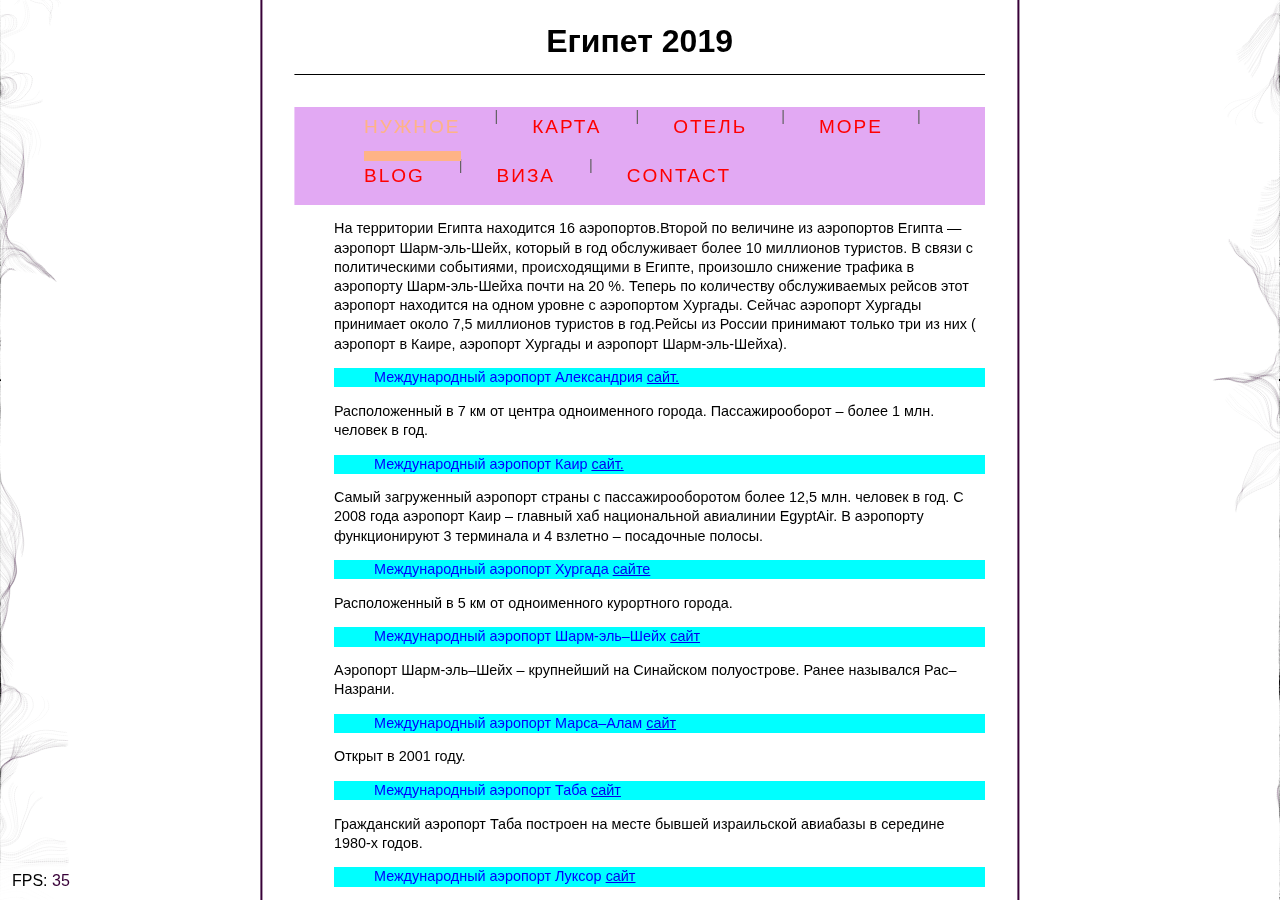
==== commit 445587fc: "qqq" ====
--- a/index.html
+++ b/index.html
@@ -1,559 +1,76 @@
-<!doctype html>
-<html lang="us">
-<head>
-	<meta charset="utf-8">
-	<title>jQuery UI Example Page</title>
-	<link href="jquery-ui.css" rel="stylesheet">
-	<style>
-	body{
-		font-family: "Trebuchet MS", sans-serif;
-		margin: 50px;
-	}
-	.demoHeaders {
-		margin-top: 2em;
-	}
-	#dialog-link {
-		padding: .4em 1em .4em 20px;
-		text-decoration: none;
-		position: relative;
-	}
-	#dialog-link span.ui-icon {
-		margin: 0 5px 0 0;
-		position: absolute;
-		left: .2em;
-		top: 50%;
-		margin-top: -8px;
-	}
-	#icons {
-		margin: 0;
-		padding: 0;
-	}
-	#icons li {
-		margin: 2px;
-		position: relative;
-		padding: 4px 0;
-		cursor: pointer;
-		float: left;
-		list-style: none;
-	}
-	#icons span.ui-icon {
-		float: left;
-		margin: 0 4px;
-	}
-	.fakewindowcontain .ui-widget-overlay {
-		position: absolute;
-	}
-	select {
-		width: 200px;
-	}
-	</style>
-</head>
-<body>
-
-<h1>Welcome to jQuery UI!</h1>
-
-<div class="ui-widget">
-	<p>This page demonstrates the widgets and theme you selected in Download Builder. Please make sure you are using them with a compatible jQuery version.</p>
-</div>
-
-<h1>YOUR COMPONENTS:</h1>
-
-
-<!-- Accordion -->
-<h2 class="demoHeaders">Accordion</h2>
-<div id="accordion">
-	<h3>First</h3>
-	<div>Lorem ipsum dolor sit amet. Lorem ipsum dolor sit amet. Lorem ipsum dolor sit amet.</div>
-	<h3>Second</h3>
-	<div>Phasellus mattis tincidunt nibh.</div>
-	<h3>Third</h3>
-	<div>Nam dui erat, auctor a, dignissim quis.</div>
-</div>
-
-
-
-<!-- Autocomplete -->
-<h2 class="demoHeaders">Autocomplete</h2>
-<div>
-	<input id="autocomplete" title="type &quot;a&quot;">
-</div>
-
-
-
-<!-- Button -->
-<h2 class="demoHeaders">Button</h2>
-<button id="button">A button element</button>
-<button id="button-icon">An icon-only button</button>
-
-
-
-<!-- Checkboxradio -->
-<h2 class="demoHeaders">Checkboxradio</h2>
-<form style="margin-top: 1em;">
-	<div id="radioset">
-		<input type="radio" id="radio1" name="radio"><label for="radio1">Choice 1</label>
-		<input type="radio" id="radio2" name="radio" checked="checked"><label for="radio2">Choice 2</label>
-		<input type="radio" id="radio3" name="radio"><label for="radio3">Choice 3</label>
-	</div>
-</form>
-
-
-
-<!-- Controlgroup -->
-<h2 class="demoHeaders">Controlgroup</h2>
-<fieldset>
-	<legend>Rental Car</legend>
-	<div id="controlgroup">
-		<select id="car-type">
-			<option>Compact car</option>
-			<option>Midsize car</option>
-			<option>Full size car</option>
-			<option>SUV</option>
-			<option>Luxury</option>
-			<option>Truck</option>
-			<option>Van</option>
-		</select>
-		<label for="transmission-standard">Standard</label>
-		<input type="radio" name="transmission" id="transmission-standard">
-		<label for="transmission-automatic">Automatic</label>
-		<input type="radio" name="transmission" id="transmission-automatic">
-		<label for="insurance">Insurance</label>
-		<input type="checkbox" name="insurance" id="insurance">
-		<label for="horizontal-spinner" class="ui-controlgroup-label"># of cars</label>
-		<input id="horizontal-spinner" class="ui-spinner-input">
-		<button>Book Now!</button>
-	</div>
-</fieldset>
-
-
-
-<!-- Tabs -->
-<h2 class="demoHeaders">Tabs</h2>
-<div id="tabs">
-	<ul>
-		<li><a href="#tabs-1">First</a></li>
-		<li><a href="#tabs-2">Second</a></li>
-		<li><a href="#tabs-3">Third</a></li>
-	</ul>
-	<div id="tabs-1">Lorem ipsum dolor sit amet, consectetur adipisicing elit, sed do eiusmod tempor incididunt ut labore et dolore magna aliqua. Ut enim ad minim veniam, quis nostrud exercitation ullamco laboris nisi ut aliquip ex ea commodo consequat.</div>
-	<div id="tabs-2">Phasellus mattis tincidunt nibh. Cras orci urna, blandit id, pretium vel, aliquet ornare, felis. Maecenas scelerisque sem non nisl. Fusce sed lorem in enim dictum bibendum.</div>
-	<div id="tabs-3">Nam dui erat, auctor a, dignissim quis, sollicitudin eu, felis. Pellentesque nisi urna, interdum eget, sagittis et, consequat vestibulum, lacus. Mauris porttitor ullamcorper augue.</div>
-</div>
-
-
-
-<h2 class="demoHeaders">Dialog</h2>
-<p>
-	<button id="dialog-link" class="ui-button ui-corner-all ui-widget">
-		<span class="ui-icon ui-icon-newwin"></span>Open Dialog
-	</button>
-</p>
-
-<h2 class="demoHeaders">Overlay and Shadow Classes</h2>
-<div style="position: relative; width: 96%; height: 200px; padding:1% 2%; overflow:hidden;" class="fakewindowcontain">
-	<p>Lorem ipsum dolor sit amet,  Nulla nec tortor. Donec id elit quis purus consectetur consequat. </p><p>Nam congue semper tellus. Sed erat dolor, dapibus sit amet, venenatis ornare, ultrices ut, nisi. Aliquam ante. Suspendisse scelerisque dui nec velit. Duis augue augue, gravida euismod, vulputate ac, facilisis id, sem. Morbi in orci. </p><p>Nulla purus lacus, pulvinar vel, malesuada ac, mattis nec, quam. Nam molestie scelerisque quam. Nullam feugiat cursus lacus.orem ipsum dolor sit amet, consectetur adipiscing elit. Donec libero risus, commodo vitae, pharetra mollis, posuere eu, pede. Nulla nec tortor. Donec id elit quis purus consectetur consequat. </p><p>Nam congue semper tellus. Sed erat dolor, dapibus sit amet, venenatis ornare, ultrices ut, nisi. Aliquam ante. Suspendisse scelerisque dui nec velit. Duis augue augue, gravida euismod, vulputate ac, facilisis id, sem. Morbi in orci. Nulla purus lacus, pulvinar vel, malesuada ac, mattis nec, quam. Nam molestie scelerisque quam. </p><p>Nullam feugiat cursus lacus.orem ipsum dolor sit amet, consectetur adipiscing elit. Donec libero risus, commodo vitae, pharetra mollis, posuere eu, pede. Nulla nec tortor. Donec id elit quis purus consectetur consequat. Nam congue semper tellus. Sed erat dolor, dapibus sit amet, venenatis ornare, ultrices ut, nisi. Aliquam ante. </p><p>Suspendisse scelerisque dui nec velit. Duis augue augue, gravida euismod, vulputate ac, facilisis id, sem. Morbi in orci. Nulla purus lacus, pulvinar vel, malesuada ac, mattis nec, quam. Nam molestie scelerisque quam. Nullam feugiat cursus lacus.orem ipsum dolor sit amet, consectetur adipiscing elit. Donec libero risus, commodo vitae, pharetra mollis, posuere eu, pede. Nulla nec tortor. Donec id elit quis purus consectetur consequat. Nam congue semper tellus. Sed erat dolor, dapibus sit amet, venenatis ornare, ultrices ut, nisi. </p>
-
-	<!-- ui-dialog -->
-	<div class="ui-widget-overlay ui-front"></div>
-	<div style="position: absolute; width: 320px; left: 50px; top: 30px; padding: 1.2em" class="ui-widget ui-front ui-widget-content ui-corner-all ui-widget-shadow">
-		Lorem ipsum dolor sit amet, consectetur adipisicing elit, sed do eiusmod tempor incididunt ut labore et dolore magna aliqua. Ut enim ad minim veniam, quis nostrud exercitation ullamco laboris nisi ut aliquip ex ea commodo consequat.
-	</div>
-
-</div>
-
-<!-- ui-dialog -->
-<div id="dialog" title="Dialog Title">
-	<p>Lorem ipsum dolor sit amet, consectetur adipisicing elit, sed do eiusmod tempor incididunt ut labore et dolore magna aliqua. Ut enim ad minim veniam, quis nostrud exercitation ullamco laboris nisi ut aliquip ex ea commodo consequat.</p>
-</div>
-
-
-
-<h2 class="demoHeaders">Framework Icons (content color preview)</h2>
-<ul id="icons" class="ui-widget ui-helper-clearfix">
-	<li class="ui-state-default ui-corner-all" title=".ui-icon-caret-1-n"><span class="ui-icon ui-icon-caret-1-n"></span></li>
-	<li class="ui-state-default ui-corner-all" title=".ui-icon-caret-1-ne"><span class="ui-icon ui-icon-caret-1-ne"></span></li>
-	<li class="ui-state-default ui-corner-all" title=".ui-icon-caret-1-e"><span class="ui-icon ui-icon-caret-1-e"></span></li>
-	<li class="ui-state-default ui-corner-all" title=".ui-icon-caret-1-se"><span class="ui-icon ui-icon-caret-1-se"></span></li>
-	<li class="ui-state-default ui-corner-all" title=".ui-icon-caret-1-s"><span class="ui-icon ui-icon-caret-1-s"></span></li>
-	<li class="ui-state-default ui-corner-all" title=".ui-icon-caret-1-sw"><span class="ui-icon ui-icon-caret-1-sw"></span></li>
-	<li class="ui-state-default ui-corner-all" title=".ui-icon-caret-1-w"><span class="ui-icon ui-icon-caret-1-w"></span></li>
-	<li class="ui-state-default ui-corner-all" title=".ui-icon-caret-1-nw"><span class="ui-icon ui-icon-caret-1-nw"></span></li>
-	<li class="ui-state-default ui-corner-all" title=".ui-icon-caret-2-n-s"><span class="ui-icon ui-icon-caret-2-n-s"></span></li>
-	<li class="ui-state-default ui-corner-all" title=".ui-icon-caret-2-e-w"><span class="ui-icon ui-icon-caret-2-e-w"></span></li>
-	<li class="ui-state-default ui-corner-all" title=".ui-icon-triangle-1-n"><span class="ui-icon ui-icon-triangle-1-n"></span></li>
-	<li class="ui-state-default ui-corner-all" title=".ui-icon-triangle-1-ne"><span class="ui-icon ui-icon-triangle-1-ne"></span></li>
-	<li class="ui-state-default ui-corner-all" title=".ui-icon-triangle-1-e"><span class="ui-icon ui-icon-triangle-1-e"></span></li>
-	<li class="ui-state-default ui-corner-all" title=".ui-icon-triangle-1-se"><span class="ui-icon ui-icon-triangle-1-se"></span></li>
-	<li class="ui-state-default ui-corner-all" title=".ui-icon-triangle-1-s"><span class="ui-icon ui-icon-triangle-1-s"></span></li>
-	<li class="ui-state-default ui-corner-all" title=".ui-icon-triangle-1-sw"><span class="ui-icon ui-icon-triangle-1-sw"></span></li>
-	<li class="ui-state-default ui-corner-all" title=".ui-icon-triangle-1-w"><span class="ui-icon ui-icon-triangle-1-w"></span></li>
-	<li class="ui-state-default ui-corner-all" title=".ui-icon-triangle-1-nw"><span class="ui-icon ui-icon-triangle-1-nw"></span></li>
-	<li class="ui-state-default ui-corner-all" title=".ui-icon-triangle-2-n-s"><span class="ui-icon ui-icon-triangle-2-n-s"></span></li>
-	<li class="ui-state-default ui-corner-all" title=".ui-icon-triangle-2-e-w"><span class="ui-icon ui-icon-triangle-2-e-w"></span></li>
-	<li class="ui-state-default ui-corner-all" title=".ui-icon-arrow-1-n"><span class="ui-icon ui-icon-arrow-1-n"></span></li>
-	<li class="ui-state-default ui-corner-all" title=".ui-icon-arrow-1-ne"><span class="ui-icon ui-icon-arrow-1-ne"></span></li>
-	<li class="ui-state-default ui-corner-all" title=".ui-icon-arrow-1-e"><span class="ui-icon ui-icon-arrow-1-e"></span></li>
-	<li class="ui-state-default ui-corner-all" title=".ui-icon-arrow-1-se"><span class="ui-icon ui-icon-arrow-1-se"></span></li>
-	<li class="ui-state-default ui-corner-all" title=".ui-icon-arrow-1-s"><span class="ui-icon ui-icon-arrow-1-s"></span></li>
-	<li class="ui-state-default ui-corner-all" title=".ui-icon-arrow-1-sw"><span class="ui-icon ui-icon-arrow-1-sw"></span></li>
-	<li class="ui-state-default ui-corner-all" title=".ui-icon-arrow-1-w"><span class="ui-icon ui-icon-arrow-1-w"></span></li>
-	<li class="ui-state-default ui-corner-all" title=".ui-icon-arrow-1-nw"><span class="ui-icon ui-icon-arrow-1-nw"></span></li>
-	<li class="ui-state-default ui-corner-all" title=".ui-icon-arrow-2-n-s"><span class="ui-icon ui-icon-arrow-2-n-s"></span></li>
-	<li class="ui-state-default ui-corner-all" title=".ui-icon-arrow-2-ne-sw"><span class="ui-icon ui-icon-arrow-2-ne-sw"></span></li>
-	<li class="ui-state-default ui-corner-all" title=".ui-icon-arrow-2-e-w"><span class="ui-icon ui-icon-arrow-2-e-w"></span></li>
-	<li class="ui-state-default ui-corner-all" title=".ui-icon-arrow-2-se-nw"><span class="ui-icon ui-icon-arrow-2-se-nw"></span></li>
-	<li class="ui-state-default ui-corner-all" title=".ui-icon-arrowstop-1-n"><span class="ui-icon ui-icon-arrowstop-1-n"></span></li>
-	<li class="ui-state-default ui-corner-all" title=".ui-icon-arrowstop-1-e"><span class="ui-icon ui-icon-arrowstop-1-e"></span></li>
-	<li class="ui-state-default ui-corner-all" title=".ui-icon-arrowstop-1-s"><span class="ui-icon ui-icon-arrowstop-1-s"></span></li>
-	<li class="ui-state-default ui-corner-all" title=".ui-icon-arrowstop-1-w"><span class="ui-icon ui-icon-arrowstop-1-w"></span></li>
-	<li class="ui-state-default ui-corner-all" title=".ui-icon-arrowthick-1-n"><span class="ui-icon ui-icon-arrowthick-1-n"></span></li>
-	<li class="ui-state-default ui-corner-all" title=".ui-icon-arrowthick-1-ne"><span class="ui-icon ui-icon-arrowthick-1-ne"></span></li>
-	<li class="ui-state-default ui-corner-all" title=".ui-icon-arrowthick-1-e"><span class="ui-icon ui-icon-arrowthick-1-e"></span></li>
-	<li class="ui-state-default ui-corner-all" title=".ui-icon-arrowthick-1-se"><span class="ui-icon ui-icon-arrowthick-1-se"></span></li>
-	<li class="ui-state-default ui-corner-all" title=".ui-icon-arrowthick-1-s"><span class="ui-icon ui-icon-arrowthick-1-s"></span></li>
-	<li class="ui-state-default ui-corner-all" title=".ui-icon-arrowthick-1-sw"><span class="ui-icon ui-icon-arrowthick-1-sw"></span></li>
-	<li class="ui-state-default ui-corner-all" title=".ui-icon-arrowthick-1-w"><span class="ui-icon ui-icon-arrowthick-1-w"></span></li>
-	<li class="ui-state-default ui-corner-all" title=".ui-icon-arrowthick-1-nw"><span class="ui-icon ui-icon-arrowthick-1-nw"></span></li>
-	<li class="ui-state-default ui-corner-all" title=".ui-icon-arrowthick-2-n-s"><span class="ui-icon ui-icon-arrowthick-2-n-s"></span></li>
-	<li class="ui-state-default ui-corner-all" title=".ui-icon-arrowthick-2-ne-sw"><span class="ui-icon ui-icon-arrowthick-2-ne-sw"></span></li>
-	<li class="ui-state-default ui-corner-all" title=".ui-icon-arrowthick-2-e-w"><span class="ui-icon ui-icon-arrowthick-2-e-w"></span></li>
-	<li class="ui-state-default ui-corner-all" title=".ui-icon-arrowthick-2-se-nw"><span class="ui-icon ui-icon-arrowthick-2-se-nw"></span></li>
-	<li class="ui-state-default ui-corner-all" title=".ui-icon-arrowthickstop-1-n"><span class="ui-icon ui-icon-arrowthickstop-1-n"></span></li>
-	<li class="ui-state-default ui-corner-all" title=".ui-icon-arrowthickstop-1-e"><span class="ui-icon ui-icon-arrowthickstop-1-e"></span></li>
-	<li class="ui-state-default ui-corner-all" title=".ui-icon-arrowthickstop-1-s"><span class="ui-icon ui-icon-arrowthickstop-1-s"></span></li>
-	<li class="ui-state-default ui-corner-all" title=".ui-icon-arrowthickstop-1-w"><span class="ui-icon ui-icon-arrowthickstop-1-w"></span></li>
-	<li class="ui-state-default ui-corner-all" title=".ui-icon-arrowreturnthick-1-w"><span class="ui-icon ui-icon-arrowreturnthick-1-w"></span></li>
-	<li class="ui-state-default ui-corner-all" title=".ui-icon-arrowreturnthick-1-n"><span class="ui-icon ui-icon-arrowreturnthick-1-n"></span></li>
-	<li class="ui-state-default ui-corner-all" title=".ui-icon-arrowreturnthick-1-e"><span class="ui-icon ui-icon-arrowreturnthick-1-e"></span></li>
-	<li class="ui-state-default ui-corner-all" title=".ui-icon-arrowreturnthick-1-s"><span class="ui-icon ui-icon-arrowreturnthick-1-s"></span></li>
-	<li class="ui-state-default ui-corner-all" title=".ui-icon-arrowreturn-1-w"><span class="ui-icon ui-icon-arrowreturn-1-w"></span></li>
-	<li class="ui-state-default ui-corner-all" title=".ui-icon-arrowreturn-1-n"><span class="ui-icon ui-icon-arrowreturn-1-n"></span></li>
-	<li class="ui-state-default ui-corner-all" title=".ui-icon-arrowreturn-1-e"><span class="ui-icon ui-icon-arrowreturn-1-e"></span></li>
-	<li class="ui-state-default ui-corner-all" title=".ui-icon-arrowreturn-1-s"><span class="ui-icon ui-icon-arrowreturn-1-s"></span></li>
-	<li class="ui-state-default ui-corner-all" title=".ui-icon-arrowrefresh-1-w"><span class="ui-icon ui-icon-arrowrefresh-1-w"></span></li>
-	<li class="ui-state-default ui-corner-all" title=".ui-icon-arrowrefresh-1-n"><span class="ui-icon ui-icon-arrowrefresh-1-n"></span></li>
-	<li class="ui-state-default ui-corner-all" title=".ui-icon-arrowrefresh-1-e"><span class="ui-icon ui-icon-arrowrefresh-1-e"></span></li>
-	<li class="ui-state-default ui-corner-all" title=".ui-icon-arrowrefresh-1-s"><span class="ui-icon ui-icon-arrowrefresh-1-s"></span></li>
-	<li class="ui-state-default ui-corner-all" title=".ui-icon-arrow-4"><span class="ui-icon ui-icon-arrow-4"></span></li>
-	<li class="ui-state-default ui-corner-all" title=".ui-icon-arrow-4-diag"><span class="ui-icon ui-icon-arrow-4-diag"></span></li>
-	<li class="ui-state-default ui-corner-all" title=".ui-icon-extlink"><span class="ui-icon ui-icon-extlink"></span></li>
-	<li class="ui-state-default ui-corner-all" title=".ui-icon-newwin"><span class="ui-icon ui-icon-newwin"></span></li>
-	<li class="ui-state-default ui-corner-all" title=".ui-icon-refresh"><span class="ui-icon ui-icon-refresh"></span></li>
-	<li class="ui-state-default ui-corner-all" title=".ui-icon-shuffle"><span class="ui-icon ui-icon-shuffle"></span></li>
-	<li class="ui-state-default ui-corner-all" title=".ui-icon-transfer-e-w"><span class="ui-icon ui-icon-transfer-e-w"></span></li>
-	<li class="ui-state-default ui-corner-all" title=".ui-icon-transferthick-e-w"><span class="ui-icon ui-icon-transferthick-e-w"></span></li>
-	<li class="ui-state-default ui-corner-all" title=".ui-icon-folder-collapsed"><span class="ui-icon ui-icon-folder-collapsed"></span></li>
-	<li class="ui-state-default ui-corner-all" title=".ui-icon-folder-open"><span class="ui-icon ui-icon-folder-open"></span></li>
-	<li class="ui-state-default ui-corner-all" title=".ui-icon-document"><span class="ui-icon ui-icon-document"></span></li>
-	<li class="ui-state-default ui-corner-all" title=".ui-icon-document-b"><span class="ui-icon ui-icon-document-b"></span></li>
-	<li class="ui-state-default ui-corner-all" title=".ui-icon-note"><span class="ui-icon ui-icon-note"></span></li>
-	<li class="ui-state-default ui-corner-all" title=".ui-icon-mail-closed"><span class="ui-icon ui-icon-mail-closed"></span></li>
-	<li class="ui-state-default ui-corner-all" title=".ui-icon-mail-open"><span class="ui-icon ui-icon-mail-open"></span></li>
-	<li class="ui-state-default ui-corner-all" title=".ui-icon-suitcase"><span class="ui-icon ui-icon-suitcase"></span></li>
-	<li class="ui-state-default ui-corner-all" title=".ui-icon-comment"><span class="ui-icon ui-icon-comment"></span></li>
-	<li class="ui-state-default ui-corner-all" title=".ui-icon-person"><span class="ui-icon ui-icon-person"></span></li>
-	<li class="ui-state-default ui-corner-all" title=".ui-icon-print"><span class="ui-icon ui-icon-print"></span></li>
-	<li class="ui-state-default ui-corner-all" title=".ui-icon-trash"><span class="ui-icon ui-icon-trash"></span></li>
-	<li class="ui-state-default ui-corner-all" title=".ui-icon-locked"><span class="ui-icon ui-icon-locked"></span></li>
-	<li class="ui-state-default ui-corner-all" title=".ui-icon-unlocked"><span class="ui-icon ui-icon-unlocked"></span></li>
-	<li class="ui-state-default ui-corner-all" title=".ui-icon-bookmark"><span class="ui-icon ui-icon-bookmark"></span></li>
-	<li class="ui-state-default ui-corner-all" title=".ui-icon-tag"><span class="ui-icon ui-icon-tag"></span></li>
-	<li class="ui-state-default ui-corner-all" title=".ui-icon-home"><span class="ui-icon ui-icon-home"></span></li>
-	<li class="ui-state-default ui-corner-all" title=".ui-icon-flag"><span class="ui-icon ui-icon-flag"></span></li>
-	<li class="ui-state-default ui-corner-all" title=".ui-icon-calculator"><span class="ui-icon ui-icon-calculator"></span></li>
-	<li class="ui-state-default ui-corner-all" title=".ui-icon-cart"><span class="ui-icon ui-icon-cart"></span></li>
-	<li class="ui-state-default ui-corner-all" title=".ui-icon-pencil"><span class="ui-icon ui-icon-pencil"></span></li>
-	<li class="ui-state-default ui-corner-all" title=".ui-icon-clock"><span class="ui-icon ui-icon-clock"></span></li>
-	<li class="ui-state-default ui-corner-all" title=".ui-icon-disk"><span class="ui-icon ui-icon-disk"></span></li>
-	<li class="ui-state-default ui-corner-all" title=".ui-icon-calendar"><span class="ui-icon ui-icon-calendar"></span></li>
-	<li class="ui-state-default ui-corner-all" title=".ui-icon-zoomin"><span class="ui-icon ui-icon-zoomin"></span></li>
-	<li class="ui-state-default ui-corner-all" title=".ui-icon-zoomout"><span class="ui-icon ui-icon-zoomout"></span></li>
-	<li class="ui-state-default ui-corner-all" title=".ui-icon-search"><span class="ui-icon ui-icon-search"></span></li>
-	<li class="ui-state-default ui-corner-all" title=".ui-icon-wrench"><span class="ui-icon ui-icon-wrench"></span></li>
-	<li class="ui-state-default ui-corner-all" title=".ui-icon-gear"><span class="ui-icon ui-icon-gear"></span></li>
-	<li class="ui-state-default ui-corner-all" title=".ui-icon-heart"><span class="ui-icon ui-icon-heart"></span></li>
-	<li class="ui-state-default ui-corner-all" title=".ui-icon-star"><span class="ui-icon ui-icon-star"></span></li>
-	<li class="ui-state-default ui-corner-all" title=".ui-icon-link"><span class="ui-icon ui-icon-link"></span></li>
-	<li class="ui-state-default ui-corner-all" title=".ui-icon-cancel"><span class="ui-icon ui-icon-cancel"></span></li>
-	<li class="ui-state-default ui-corner-all" title=".ui-icon-plus"><span class="ui-icon ui-icon-plus"></span></li>
-	<li class="ui-state-default ui-corner-all" title=".ui-icon-plusthick"><span class="ui-icon ui-icon-plusthick"></span></li>
-	<li class="ui-state-default ui-corner-all" title=".ui-icon-minus"><span class="ui-icon ui-icon-minus"></span></li>
-	<li class="ui-state-default ui-corner-all" title=".ui-icon-minusthick"><span class="ui-icon ui-icon-minusthick"></span></li>
-	<li class="ui-state-default ui-corner-all" title=".ui-icon-close"><span class="ui-icon ui-icon-close"></span></li>
-	<li class="ui-state-default ui-corner-all" title=".ui-icon-closethick"><span class="ui-icon ui-icon-closethick"></span></li>
-	<li class="ui-state-default ui-corner-all" title=".ui-icon-key"><span class="ui-icon ui-icon-key"></span></li>
-	<li class="ui-state-default ui-corner-all" title=".ui-icon-lightbulb"><span class="ui-icon ui-icon-lightbulb"></span></li>
-	<li class="ui-state-default ui-corner-all" title=".ui-icon-scissors"><span class="ui-icon ui-icon-scissors"></span></li>
-	<li class="ui-state-default ui-corner-all" title=".ui-icon-clipboard"><span class="ui-icon ui-icon-clipboard"></span></li>
-	<li class="ui-state-default ui-corner-all" title=".ui-icon-copy"><span class="ui-icon ui-icon-copy"></span></li>
-	<li class="ui-state-default ui-corner-all" title=".ui-icon-contact"><span class="ui-icon ui-icon-contact"></span></li>
-	<li class="ui-state-default ui-corner-all" title=".ui-icon-image"><span class="ui-icon ui-icon-image"></span></li>
-	<li class="ui-state-default ui-corner-all" title=".ui-icon-video"><span class="ui-icon ui-icon-video"></span></li>
-	<li class="ui-state-default ui-corner-all" title=".ui-icon-script"><span class="ui-icon ui-icon-script"></span></li>
-	<li class="ui-state-default ui-corner-all" title=".ui-icon-alert"><span class="ui-icon ui-icon-alert"></span></li>
-	<li class="ui-state-default ui-corner-all" title=".ui-icon-info"><span class="ui-icon ui-icon-info"></span></li>
-	<li class="ui-state-default ui-corner-all" title=".ui-icon-notice"><span class="ui-icon ui-icon-notice"></span></li>
-	<li class="ui-state-default ui-corner-all" title=".ui-icon-help"><span class="ui-icon ui-icon-help"></span></li>
-	<li class="ui-state-default ui-corner-all" title=".ui-icon-check"><span class="ui-icon ui-icon-check"></span></li>
-	<li class="ui-state-default ui-corner-all" title=".ui-icon-bullet"><span class="ui-icon ui-icon-bullet"></span></li>
-	<li class="ui-state-default ui-corner-all" title=".ui-icon-radio-off"><span class="ui-icon ui-icon-radio-off"></span></li>
-	<li class="ui-state-default ui-corner-all" title=".ui-icon-radio-on"><span class="ui-icon ui-icon-radio-on"></span></li>
-	<li class="ui-state-default ui-corner-all" title=".ui-icon-pin-w"><span class="ui-icon ui-icon-pin-w"></span></li>
-	<li class="ui-state-default ui-corner-all" title=".ui-icon-pin-s"><span class="ui-icon ui-icon-pin-s"></span></li>
-	<li class="ui-state-default ui-corner-all" title=".ui-icon-play"><span class="ui-icon ui-icon-play"></span></li>
-	<li class="ui-state-default ui-corner-all" title=".ui-icon-pause"><span class="ui-icon ui-icon-pause"></span></li>
-	<li class="ui-state-default ui-corner-all" title=".ui-icon-seek-next"><span class="ui-icon ui-icon-seek-next"></span></li>
-	<li class="ui-state-default ui-corner-all" title=".ui-icon-seek-prev"><span class="ui-icon ui-icon-seek-prev"></span></li>
-	<li class="ui-state-default ui-corner-all" title=".ui-icon-seek-end"><span class="ui-icon ui-icon-seek-end"></span></li>
-	<li class="ui-state-default ui-corner-all" title=".ui-icon-seek-first"><span class="ui-icon ui-icon-seek-first"></span></li>
-	<li class="ui-state-default ui-corner-all" title=".ui-icon-stop"><span class="ui-icon ui-icon-stop"></span></li>
-	<li class="ui-state-default ui-corner-all" title=".ui-icon-eject"><span class="ui-icon ui-icon-eject"></span></li>
-	<li class="ui-state-default ui-corner-all" title=".ui-icon-volume-off"><span class="ui-icon ui-icon-volume-off"></span></li>
-	<li class="ui-state-default ui-corner-all" title=".ui-icon-volume-on"><span class="ui-icon ui-icon-volume-on"></span></li>
-	<li class="ui-state-default ui-corner-all" title=".ui-icon-power"><span class="ui-icon ui-icon-power"></span></li>
-	<li class="ui-state-default ui-corner-all" title=".ui-icon-signal-diag"><span class="ui-icon ui-icon-signal-diag"></span></li>
-	<li class="ui-state-default ui-corner-all" title=".ui-icon-signal"><span class="ui-icon ui-icon-signal"></span></li>
-	<li class="ui-state-default ui-corner-all" title=".ui-icon-battery-0"><span class="ui-icon ui-icon-battery-0"></span></li>
-	<li class="ui-state-default ui-corner-all" title=".ui-icon-battery-1"><span class="ui-icon ui-icon-battery-1"></span></li>
-	<li class="ui-state-default ui-corner-all" title=".ui-icon-battery-2"><span class="ui-icon ui-icon-battery-2"></span></li>
-	<li class="ui-state-default ui-corner-all" title=".ui-icon-battery-3"><span class="ui-icon ui-icon-battery-3"></span></li>
-	<li class="ui-state-default ui-corner-all" title=".ui-icon-circle-plus"><span class="ui-icon ui-icon-circle-plus"></span></li>
-	<li class="ui-state-default ui-corner-all" title=".ui-icon-circle-minus"><span class="ui-icon ui-icon-circle-minus"></span></li>
-	<li class="ui-state-default ui-corner-all" title=".ui-icon-circle-close"><span class="ui-icon ui-icon-circle-close"></span></li>
-	<li class="ui-state-default ui-corner-all" title=".ui-icon-circle-triangle-e"><span class="ui-icon ui-icon-circle-triangle-e"></span></li>
-	<li class="ui-state-default ui-corner-all" title=".ui-icon-circle-triangle-s"><span class="ui-icon ui-icon-circle-triangle-s"></span></li>
-	<li class="ui-state-default ui-corner-all" title=".ui-icon-circle-triangle-w"><span class="ui-icon ui-icon-circle-triangle-w"></span></li>
-	<li class="ui-state-default ui-corner-all" title=".ui-icon-circle-triangle-n"><span class="ui-icon ui-icon-circle-triangle-n"></span></li>
-	<li class="ui-state-default ui-corner-all" title=".ui-icon-circle-arrow-e"><span class="ui-icon ui-icon-circle-arrow-e"></span></li>
-	<li class="ui-state-default ui-corner-all" title=".ui-icon-circle-arrow-s"><span class="ui-icon ui-icon-circle-arrow-s"></span></li>
-	<li class="ui-state-default ui-corner-all" title=".ui-icon-circle-arrow-w"><span class="ui-icon ui-icon-circle-arrow-w"></span></li>
-	<li class="ui-state-default ui-corner-all" title=".ui-icon-circle-arrow-n"><span class="ui-icon ui-icon-circle-arrow-n"></span></li>
-	<li class="ui-state-default ui-corner-all" title=".ui-icon-circle-zoomin"><span class="ui-icon ui-icon-circle-zoomin"></span></li>
-	<li class="ui-state-default ui-corner-all" title=".ui-icon-circle-zoomout"><span class="ui-icon ui-icon-circle-zoomout"></span></li>
-	<li class="ui-state-default ui-corner-all" title=".ui-icon-circle-check"><span class="ui-icon ui-icon-circle-check"></span></li>
-	<li class="ui-state-default ui-corner-all" title=".ui-icon-circlesmall-plus"><span class="ui-icon ui-icon-circlesmall-plus"></span></li>
-	<li class="ui-state-default ui-corner-all" title=".ui-icon-circlesmall-minus"><span class="ui-icon ui-icon-circlesmall-minus"></span></li>
-	<li class="ui-state-default ui-corner-all" title=".ui-icon-circlesmall-close"><span class="ui-icon ui-icon-circlesmall-close"></span></li>
-	<li class="ui-state-default ui-corner-all" title=".ui-icon-squaresmall-plus"><span class="ui-icon ui-icon-squaresmall-plus"></span></li>
-	<li class="ui-state-default ui-corner-all" title=".ui-icon-squaresmall-minus"><span class="ui-icon ui-icon-squaresmall-minus"></span></li>
-	<li class="ui-state-default ui-corner-all" title=".ui-icon-squaresmall-close"><span class="ui-icon ui-icon-squaresmall-close"></span></li>
-	<li class="ui-state-default ui-corner-all" title=".ui-icon-grip-dotted-vertical"><span class="ui-icon ui-icon-grip-dotted-vertical"></span></li>
-	<li class="ui-state-default ui-corner-all" title=".ui-icon-grip-dotted-horizontal"><span class="ui-icon ui-icon-grip-dotted-horizontal"></span></li>
-	<li class="ui-state-default ui-corner-all" title=".ui-icon-grip-solid-vertical"><span class="ui-icon ui-icon-grip-solid-vertical"></span></li>
-	<li class="ui-state-default ui-corner-all" title=".ui-icon-grip-solid-horizontal"><span class="ui-icon ui-icon-grip-solid-horizontal"></span></li>
-	<li class="ui-state-default ui-corner-all" title=".ui-icon-gripsmall-diagonal-se"><span class="ui-icon ui-icon-gripsmall-diagonal-se"></span></li>
-	<li class="ui-state-default ui-corner-all" title=".ui-icon-grip-diagonal-se"><span class="ui-icon ui-icon-grip-diagonal-se"></span></li>
-</ul>
-
-
-<!-- Slider -->
-<h2 class="demoHeaders">Slider</h2>
-<div id="slider"></div>
-
-
-
-<!-- Datepicker -->
-<h2 class="demoHeaders">Datepicker</h2>
-<div id="datepicker"></div>
-
-
-
-<!-- Progressbar -->
-<h2 class="demoHeaders">Progressbar</h2>
-<div id="progressbar"></div>
-
-
-
-<!-- Progressbar -->
-<h2 class="demoHeaders">Selectmenu</h2>
-<select id="selectmenu">
-	<option>Slower</option>
-	<option>Slow</option>
-	<option selected="selected">Medium</option>
-	<option>Fast</option>
-	<option>Faster</option>
-</select>
-
-
-
-<!-- Spinner -->
-<h2 class="demoHeaders">Spinner</h2>
-<input id="spinner">
-
-
-
-<!-- Menu -->
-<h2 class="demoHeaders">Menu</h2>
-<ul style="width:100px;" id="menu">
-	<li><div>Item 1</div></li>
-	<li><div>Item 2</div></li>
-	<li><div>Item 3</div>
-		<ul>
-			<li><div>Item 3-1</div></li>
-			<li><div>Item 3-2</div></li>
-			<li><div>Item 3-3</div></li>
-			<li><div>Item 3-4</div></li>
-			<li><div>Item 3-5</div></li>
-		</ul>
-	</li>
-	<li><div>Item 4</div></li>
-	<li><div>Item 5</div></li>
-</ul>
-
-
-
-<!-- Tooltip -->
-<h2 class="demoHeaders">Tooltip</h2>
-<p id="tooltip">
-	<a href="#" title="That&apos;s what this widget is">Tooltips</a> can be attached to any element. When you hover
-the element with your mouse, the title attribute is displayed in a little box next to the element, just like a native tooltip.
-</p>
-
-
-<!-- Highlight / Error -->
-<h2 class="demoHeaders">Highlight / Error</h2>
-<div class="ui-widget">
-	<div class="ui-state-highlight ui-corner-all" style="margin-top: 20px; padding: 0 .7em;">
-		<p><span class="ui-icon ui-icon-info" style="float: left; margin-right: .3em;"></span>
-		<strong>Hey!</strong> Sample ui-state-highlight style.</p>
-	</div>
-</div>
-<br>
-<div class="ui-widget">
-	<div class="ui-state-error ui-corner-all" style="padding: 0 .7em;">
-		<p><span class="ui-icon ui-icon-alert" style="float: left; margin-right: .3em;"></span>
-		<strong>Alert:</strong> Sample ui-state-error style.</p>
-	</div>
-</div>
-
-<script src="external/jquery/jquery.js"></script>
-<script src="jquery-ui.js"></script>
-<script>
-
-$( "#accordion" ).accordion();
-
-
-
-var availableTags = [
-	"ActionScript",
-	"AppleScript",
-	"Asp",
-	"BASIC",
-	"C",
-	"C++",
-	"Clojure",
-	"COBOL",
-	"ColdFusion",
-	"Erlang",
-	"Fortran",
-	"Groovy",
-	"Haskell",
-	"Java",
-	"JavaScript",
-	"Lisp",
-	"Perl",
-	"PHP",
-	"Python",
-	"Ruby",
-	"Scala",
-	"Scheme"
-];
-$( "#autocomplete" ).autocomplete({
-	source: availableTags
-});
-
-
-
-$( "#button" ).button();
-$( "#button-icon" ).button({
-	icon: "ui-icon-gear",
-	showLabel: false
-});
-
-
-
-$( "#radioset" ).buttonset();
-
-
-
-$( "#controlgroup" ).controlgroup();
-
-
-
-$( "#tabs" ).tabs();
-
-
-
-$( "#dialog" ).dialog({
-	autoOpen: false,
-	width: 400,
-	buttons: [
-		{
-			text: "Ok",
-			click: function() {
-				$( this ).dialog( "close" );
-			}
-		},
-		{
-			text: "Cancel",
-			click: function() {
-				$( this ).dialog( "close" );
-			}
-		}
-	]
-});
-
-// Link to open the dialog
-$( "#dialog-link" ).click(function( event ) {
-	$( "#dialog" ).dialog( "open" );
-	event.preventDefault();
-});
-
-
-
-$( "#datepicker" ).datepicker({
-	inline: true
-});
-
-
-
-$( "#slider" ).slider({
-	range: true,
-	values: [ 17, 67 ]
-});
-
-
-
-$( "#progressbar" ).progressbar({
-	value: 20
-});
-
-
-
-$( "#spinner" ).spinner();
-
-
-
-$( "#menu" ).menu();
-
-
-
-$( "#tooltip" ).tooltip();
-
-
-
-$( "#selectmenu" ).selectmenu();
-
-
-// Hover states on the static widgets
-$( "#dialog-link, #icons li" ).hover(
-	function() {
-		$( this ).addClass( "ui-state-hover" );
-	},
-	function() {
-		$( this ).removeClass( "ui-state-hover" );
-	}
-);
-</script>
-</body>
-</html>
+﻿
+<html>
+  <head>
+    <meta charset="utf-8">
+    <meta http-equiv="X-UA-Compatible" content="IE=edge">
+    <title></title>
+    <meta name="description" content="">
+    <meta name="viewport" content="width=device-width, initial-scale=1">
+    
+    <link rel="stylesheet" href="styles/styles.css">
+  </head>
+  <body>
+    <div id="text-container">
+      <div id="text">
+        <h3 align="center" style="color:Black">Египет 2019</h3>
+<ul class="menu-main">
+  <li><a href="" class="current">НУЖНОЕ</a></li>
+  <li><a href="http://travelermap.ru/wp-content/uploads/2014/09/1355.jpg">КАРТА</a></li>
+  <li><a href="html/houtel.html">ОТЕЛЬ</a></li>
+  <li><a href="html/sea.html">МОРЕ</a></li>
+  <li><a href="">Blog</a></li>
+  <li><a href="https://www.ru.egyptetravelling.com/information/">ВИЗА</a></li>
+  <li><a href="">Contact</a></li>
+</ul>
+
+
+     <ol>
+        <p>На территории Египта находится 16 аэропортов.Второй по величине из аэропортов Египта — аэропорт Шарм-эль-Шейх, который в год обслуживает более 10 миллионов туристов. В связи с политическими событиями, происходящими в Египте, произошло снижение трафика в аэропорту Шарм-эль-Шейха почти на 20 %. Теперь по количеству обслуживаемых рейсов этот аэропорт находится на одном уровне с аэропортом Хургады. Сейчас аэропорт Хургады принимает около 7,5 миллионов туристов в год.Рейсы из России принимают только три из них ( аэропорт в Каире, аэропорт Хургады и аэропорт Шарм-эль-Шейха).</p>
+        <ul>Международный аэропорт Александрия <a href="https://www.airarabia.com/ru/Alexandria-Borg-Egypt">сайт.</a></ul>
+         <p>Расположенный в 7 км от центра одноименного города. Пассажирооборот – более 1 млн. человек в год.</p>
+        <ul>Международный аэропорт Каир     <a href="http://www.cairo-airport.com/">сайт.</a></ul>
+         <p>Самый загруженный аэропорт страны с пассажирооборотом более 12,5 млн. человек в год. С 2008 года аэропорт Каир – главный хаб национальной авиалинии EgyptAir. В аэропорту функционируют 3 терминала и 4 взлетно – посадочные полосы.</p> 
+       <ul>Международный аэропорт Хургада <a href="http://airport-hurghada.ru/">сайте</a></ul>
+         <p>Расположенный в 5 км от одноименного курортного города.</p>
+       <ul>Международный аэропорт Шарм-эль–Шейх <a href="http://airport-sharm-el-sheikh.ru/">сайт</a></ul>
+          <p>Аэропорт Шарм-эль–Шейх – крупнейший на Синайском полуострове. Ранее назывался Рас–Назрани.</p>
+        <ul>Международный аэропорт Марса–Алам  <a href="https://airport.at.ua/index/online_tablo_aeroport_marsa_alam/0-106">сайт</a></ul>
+          <p>Открыт в 2001 году.</p>
+        <ul>Международный аэропорт Таба <a href="https://avia.tutu.ru/airport/aca14e/">сайт</a></ul>
+          <p>Гражданский аэропорт Таба построен на месте бывшей израильской авиабазы в середине 1980-х годов.</p>
+        <ul>Международный аэропорт Луксор <a href="https://www.anywayanyday.com.ua/ru/airports/luxor-lxr/">сайт</a></ul>
+          <p>Расположен в 6 км восточнее города Луксор (в древности — Фивы). Пассажирооборот – 8 млн. пассажиров в го</p>
+        <ul>Эль–Минья <a href="http://aeroportix.ru/aeroport/emy">сайт</a></ul>
+          <p>Региональный аэропорт в одноименном городе в Египте.</p>
+        <ul>Эль–Ариш <a href="http://anyaero.com/airlines/airports/9616/">сайт</a></ul>
+          <p>Международный аэропорт в 12 км от портового и курортного города с одноименным названием.</p>
+        <ul>Порт–Саид  <a href="https://www.anywayanyday.com.ua/ru/airports/port-said-psd/">сайт</a></ul>
+          <p>Небольшой аэропорт в одноименном городе на севере Суэцкого канала.</p>
+        <ul>Тур–Синай–Сити  <a href="https://www.rutraveller.ru/place/69191">сайт</a></ul>
+          <p>Региональный аэропорт вблизи города Эт–Тур (Южный Синай, Египет)</p>
+        <ul>Мерса–Матрух  <a href="https://www.skyscanner.ru/airports/muh/mersa-matruh-airport.html">сайт</a></ul>
+          <p>Международный аэропорт, расположенный недалеко от одноименного города – столицы провинции Матрух.</p>
+        <ul>Абу–Симбел  <a href="https://www.kupibilet.ru/airports/abu-simbel-abs">сайт</a></ul>
+          <p>Небольшой аэропорт вблизи легендарной скалы Абу-Симбел на западном берегу Нила.</p>
+        <ul>Борг-эль–Араб <a href="https://www.airarabia.com/ru/Alexandria-Borg-Egypt">сайт</a></ul>
+          <p>Международный аэропорт в 34 км от Александрии.</p>
+        <ul>Асуан  <a href="https://airport.at.ua/index/online_tablo_aeroport_aswan/0-103">сайт</a></ul>
+          <p>Небольшой международный аэропорт. Известен также как Daraw Airport.</p>
+        <ul>Асьют <a href="https://biletikoff.ru/airports/assiut-atz">сайт</a></ul>
+          <p>Региональный аэропорт в центральном египетском городе Асьют.</p>
+<div class="info">
+     <h4>Практическая информация</h4>
+        <li>Международный аэропорт Каира: информация о вылетающих и прибывающих рейсах доступна на официальном <a href="http://www.cairo-airport.com/">сайте.</a></li>
+        <li>Международный аэропорт Хургады: табло рейсов доступно на официальном <a href="http://airport-hurghada.ru/">сайте</a>, телефон справочной аэропорта +20-65-344-25-92.</li>
+        <li>Международный аэропорт Шарм-эль-Шейха: табло рейсов доступно на официальном <a href="http://airport-sharm-el-sheikh.ru/">сайте</a>, телефон справочной аэропорта +20-69-360-11-40.</li>
+     </div>
+        </ol>  
+        <p></p>
+      </div>
+    </div>
+    <div id="fps-cont">FPS: <span id="fps"></span></div>
+    <script src="scripts/p5.min.js"></script>
+    <script src="scripts/particle.js"></script>
+    <script src="scripts/noise.js"></script>
+  </body>
+</html>--- a/styles/styles.css
+++ b/styles/styles.css
@@ -0,0 +1,127 @@
+@import url('https://fonts.googleapis.com/css?family=Montserrat:400,800');
+:root {
+  --fps-color: 'white';
+}
+html, body {
+  margin: 0;
+  width: 100%;
+  height: 100%;
+  overflow: hidden;
+}
+canvas {
+  position: fixed;
+  top: 0;
+  left: 0;
+  z-index: 1;
+}
+h3 {
+  padding-bottom: 1.4rem;
+  border-bottom: 1px solid black;
+  font-size: 2rem;
+}
+#text-container {
+  width: calc((3*90vw)/5);
+  left: 50%;
+  transform: translateX(-50%);
+  height: 100%;
+  overflow: hidden;
+  z-index: 2;
+  position: relative;
+  border-left: 2px solid var(--fps-color);
+  border-right: 2px solid var(--fps-color);
+  padding: 0 2rem;
+}
+#text {
+  height: 100%;
+  width: 100%;
+  overflow-x: hidden;
+  overflow-y: scroll;
+  color: black;
+  font-family: 'Monserrat', sans-serif;
+  font-size: 0.9rem;
+  line-height: 1.2rem;
+  padding-right: 2.75rem;
+}
+#fps-cont {
+  color: black;
+  background: rgba(255,255,255,0.8);
+  font-family: sans-serif;
+  position: absolute;
+  bottom: 0;
+  left: 0;
+  padding: 0.6rem 0.75rem;
+  box-sizing: border-box;
+  margin: 0;
+  z-index: 3;
+}
+#fps {
+  color: var(--fps-color);
+}
+ul{
+   color:#0000ff;
+   background-color: #00ffff;
+}
+.info {
+  background-color: lightblue;
+  color: black;
+  padding: 40px;
+  text-align: center;
+}
+.menu-main{
+  background-color: #E2A9F3;
+} 
+//////////////////////////////////////////
+@import url('https://fonts.googleapis.com/css?family=Ubuntu+Condensed');
+.menu-main {
+  list-style: none;
+  margin: 40px 0 5px;
+  padding: 25px 0 5px;
+  text-align: center;
+  background: white;
+}
+.menu-main li {display: inline-block;}
+.menu-main li:after {
+  content: "|";
+  color: #606060;
+  display: inline-block;
+  vertical-align:top;
+}
+.menu-main li:last-child:after {content: none;}
+.menu-main a {
+  text-decoration: none;
+  font-family: 'Ubuntu Condensed', sans-serif;
+  letter-spacing: 2px;
+  position: relative;
+  padding-bottom: 20px;
+  margin: 10px 34px 0 30px;
+  font-size: 19px;
+  text-transform: uppercase;
+  display: inline-block;
+  transition: color .2s;
+}
+.menu-main a, .menu-main a:visited {color: red;}
+.menu-main a.current, .menu-main a:hover{color: #feb386;}
+.menu-main a:before,
+.menu-main a:after {
+  content: "";
+  position: absolute;
+  height: 10px;
+  top: auto;
+  right: 50%;
+  bottom: -5px;
+  left: 50%;
+  background: #feb386;
+  transition: .8s;
+}
+.menu-main a:hover:before, .menu-main .current:before {left: 0;}
+.menu-main a:hover:after, .menu-main .current:after {right: 0;}   
+@media (max-width: 550px) {
+.menu-main {padding-top: 0;}
+.menu-main li {display: block;}
+.menu-main li:after {content: none;}
+.menu-main a {
+  padding: 25px 0 20px; 
+  margin: 0 30px;
+}
+}
+///////////////////////////////////